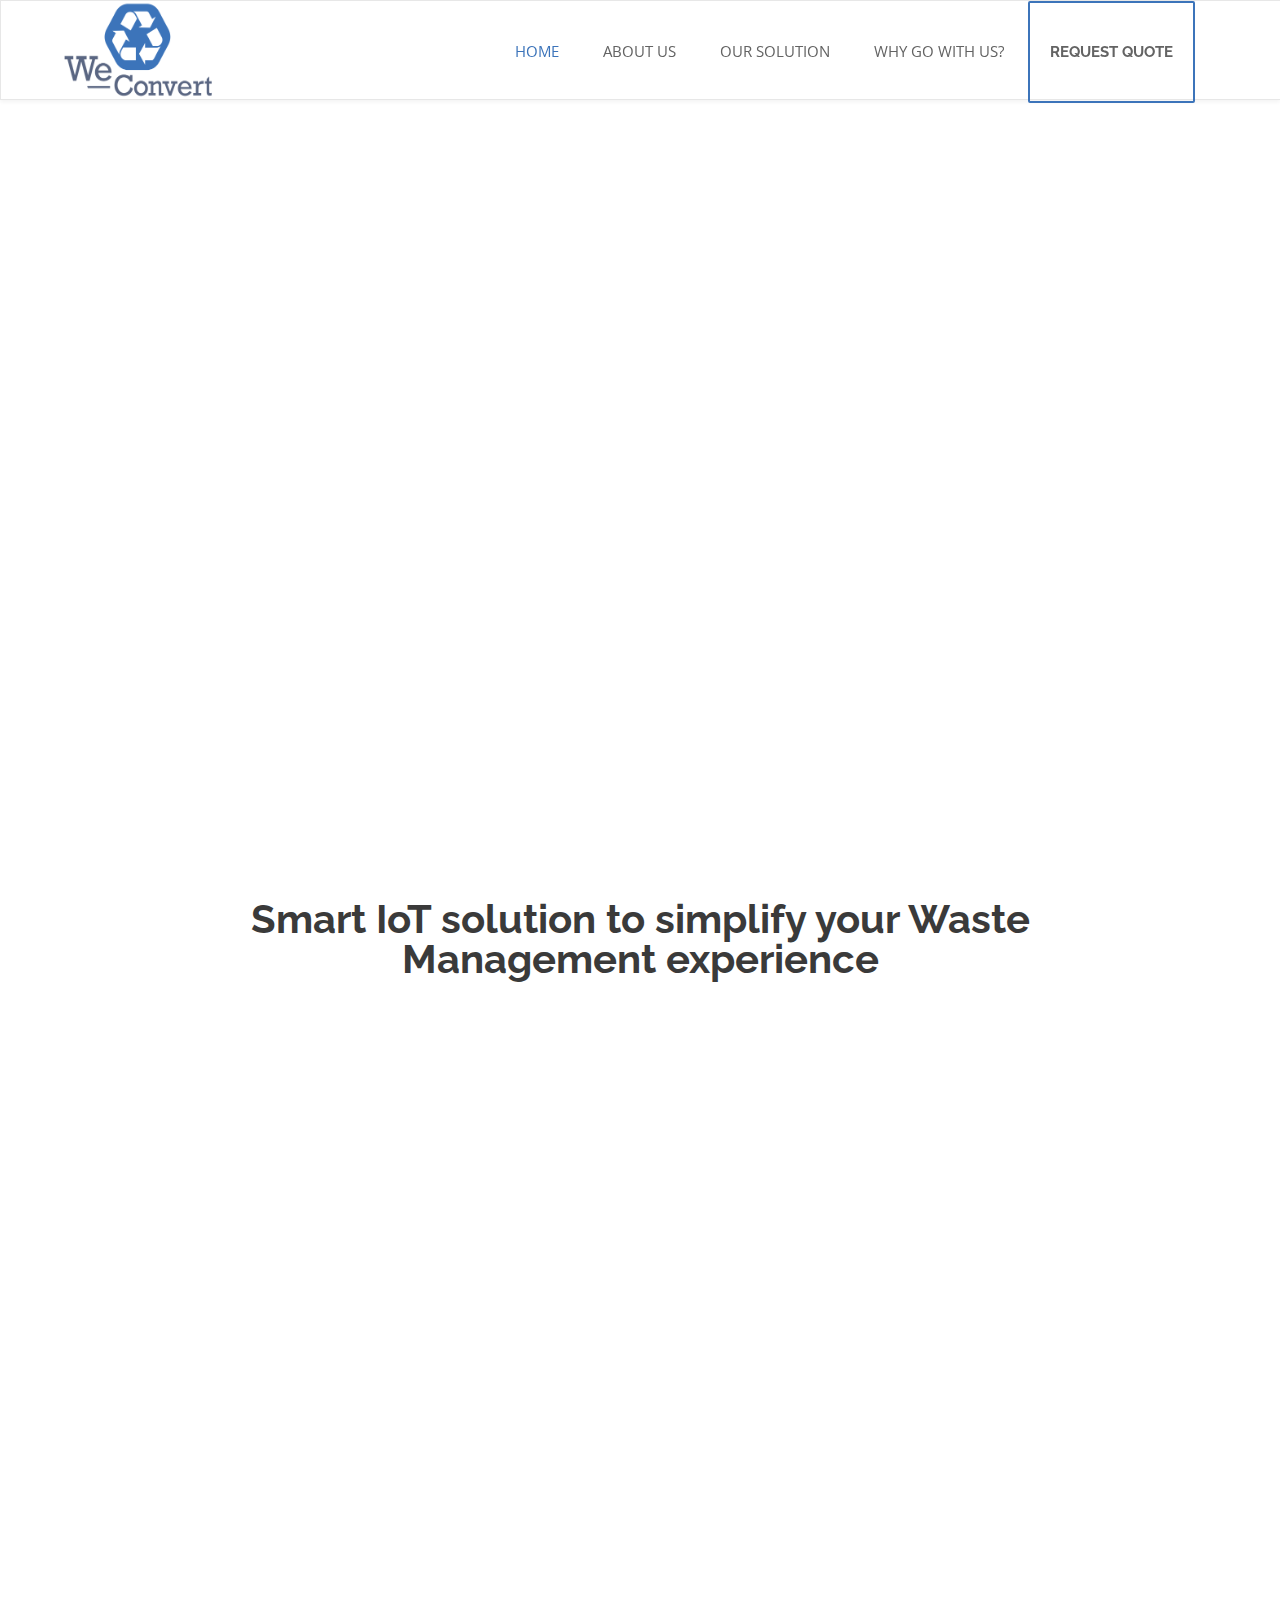
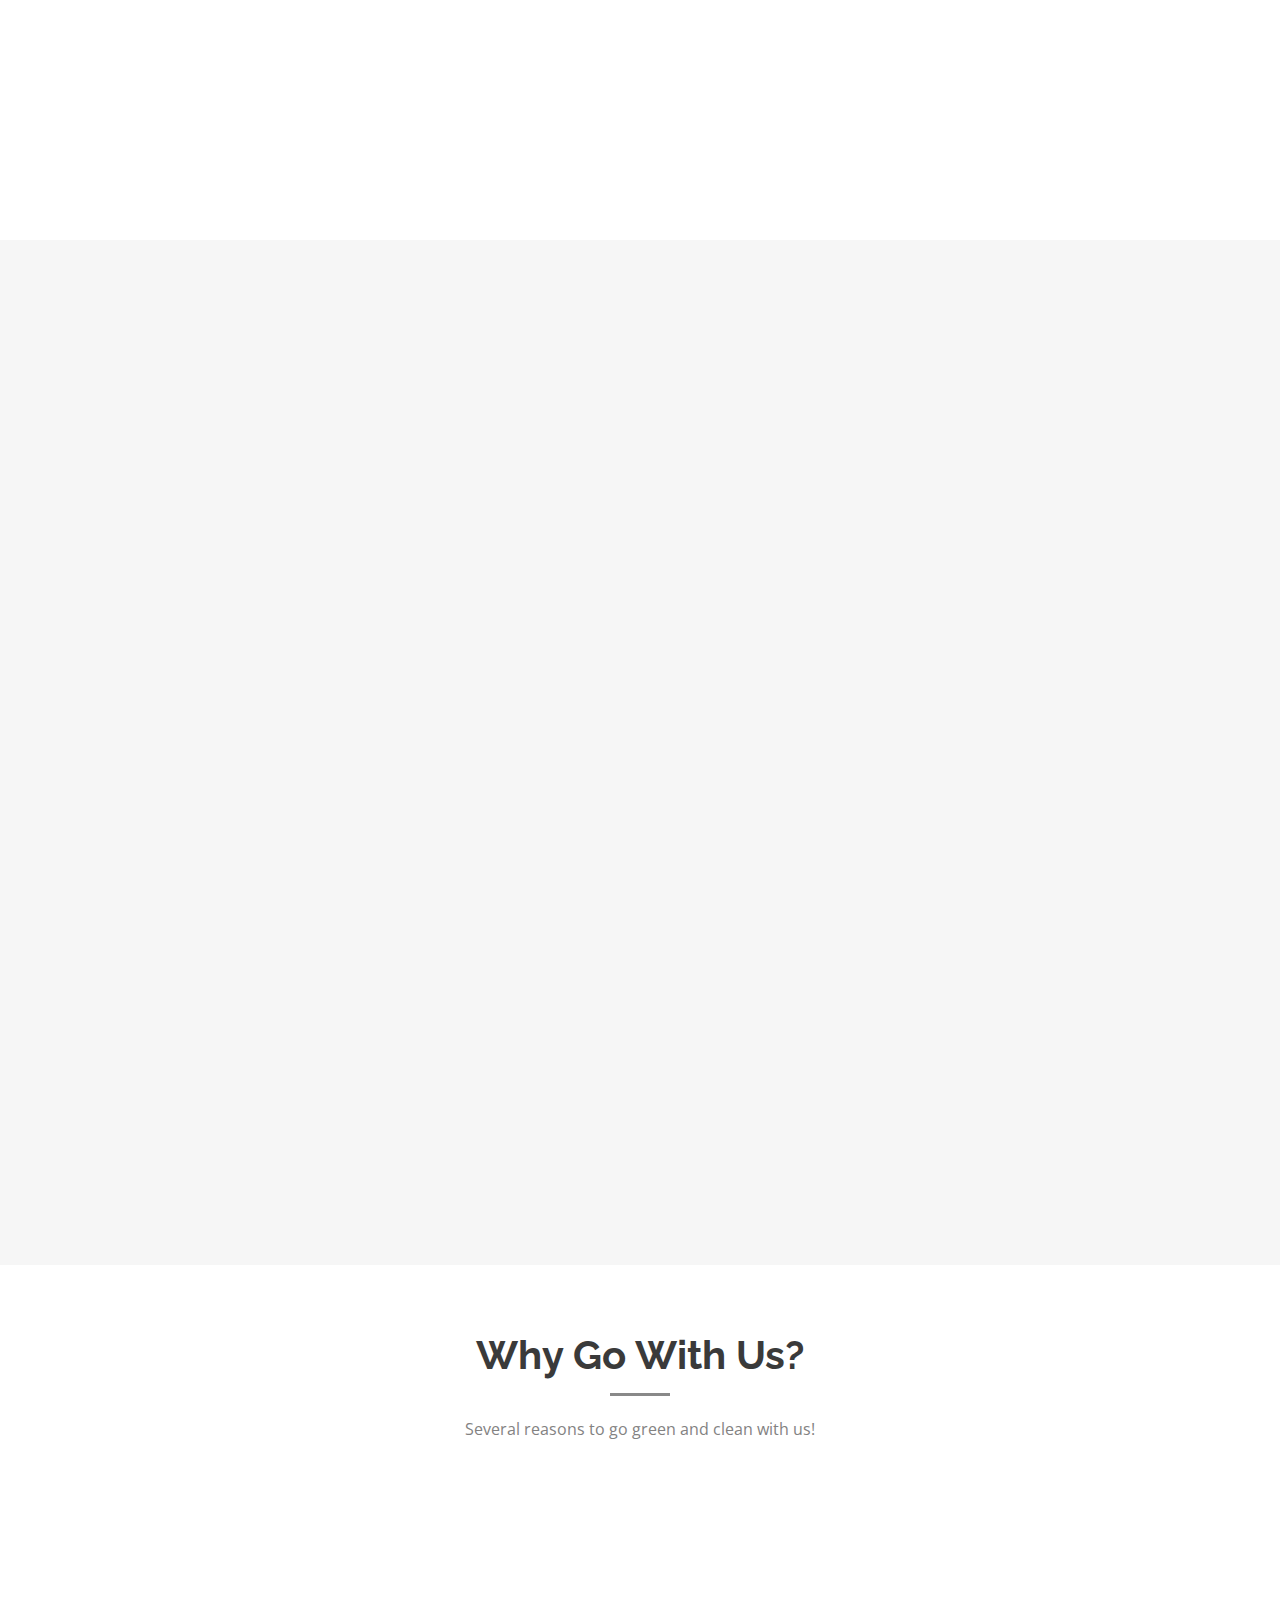
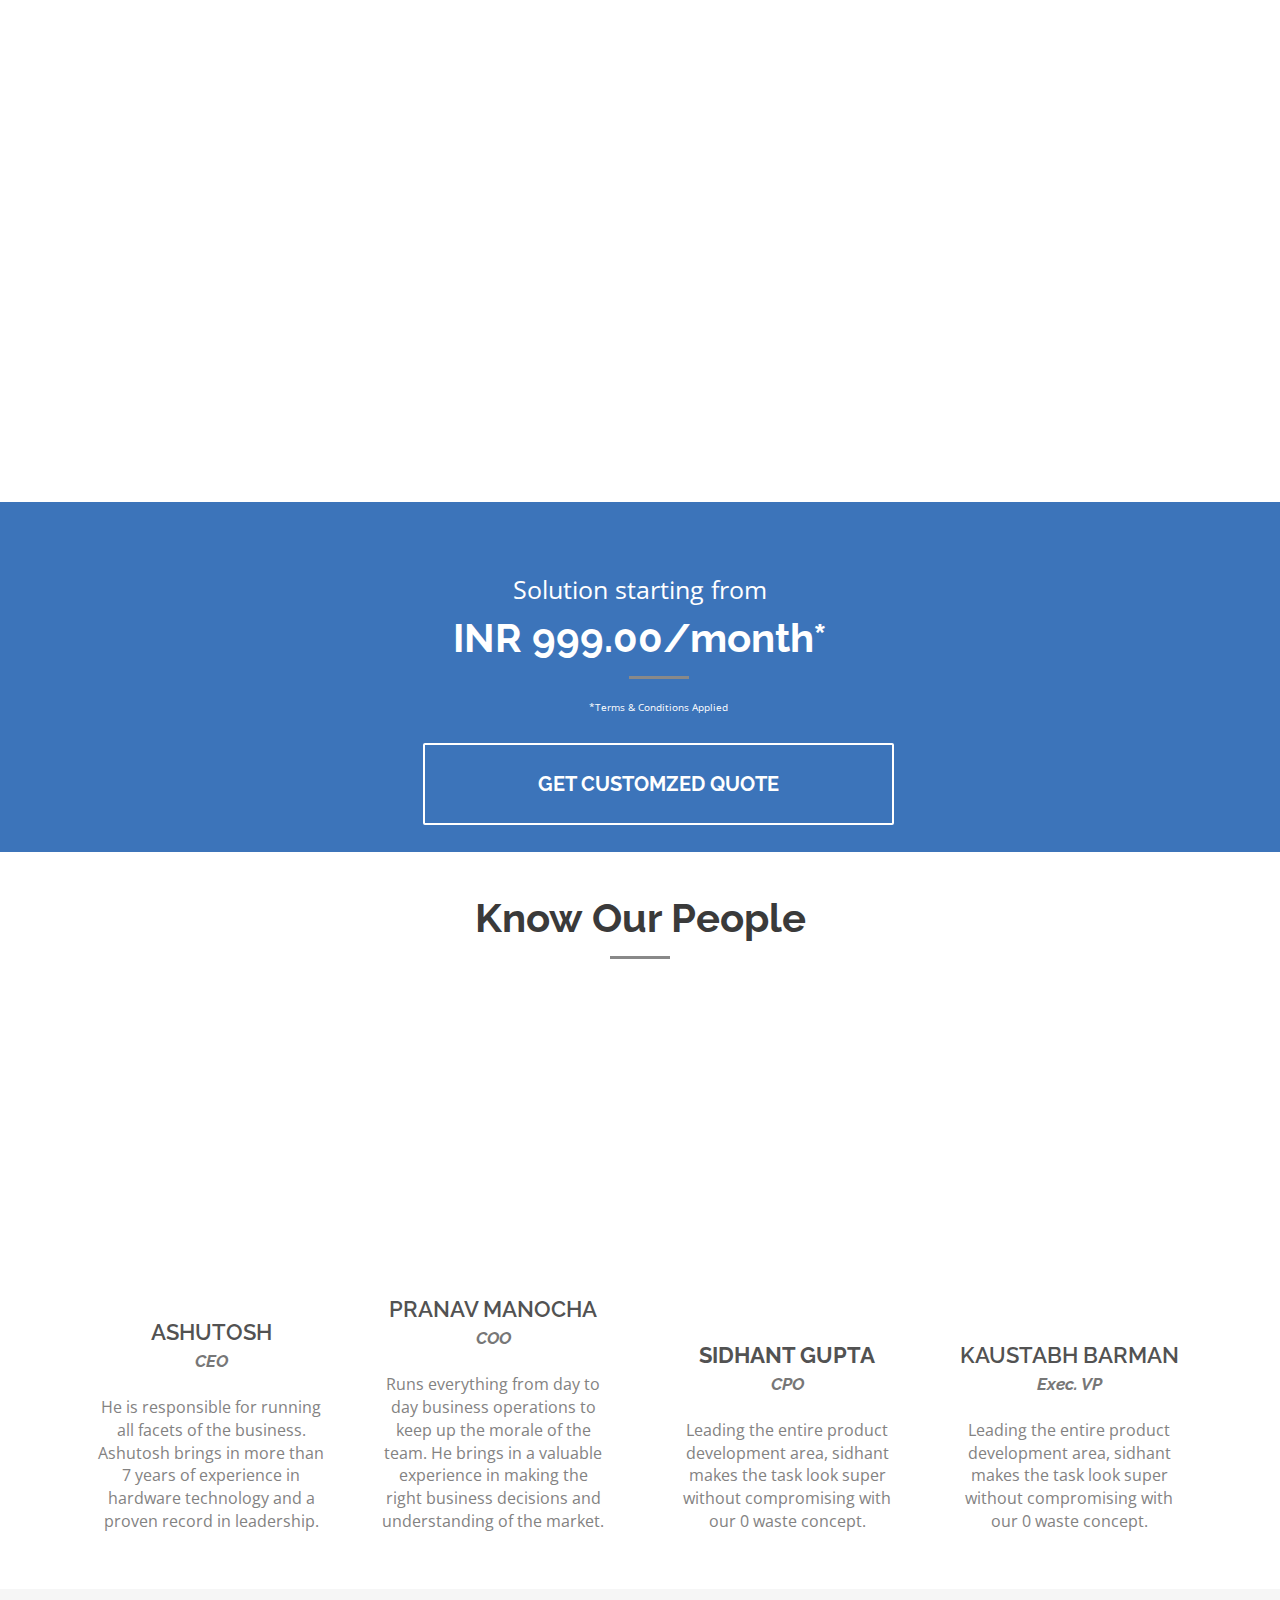
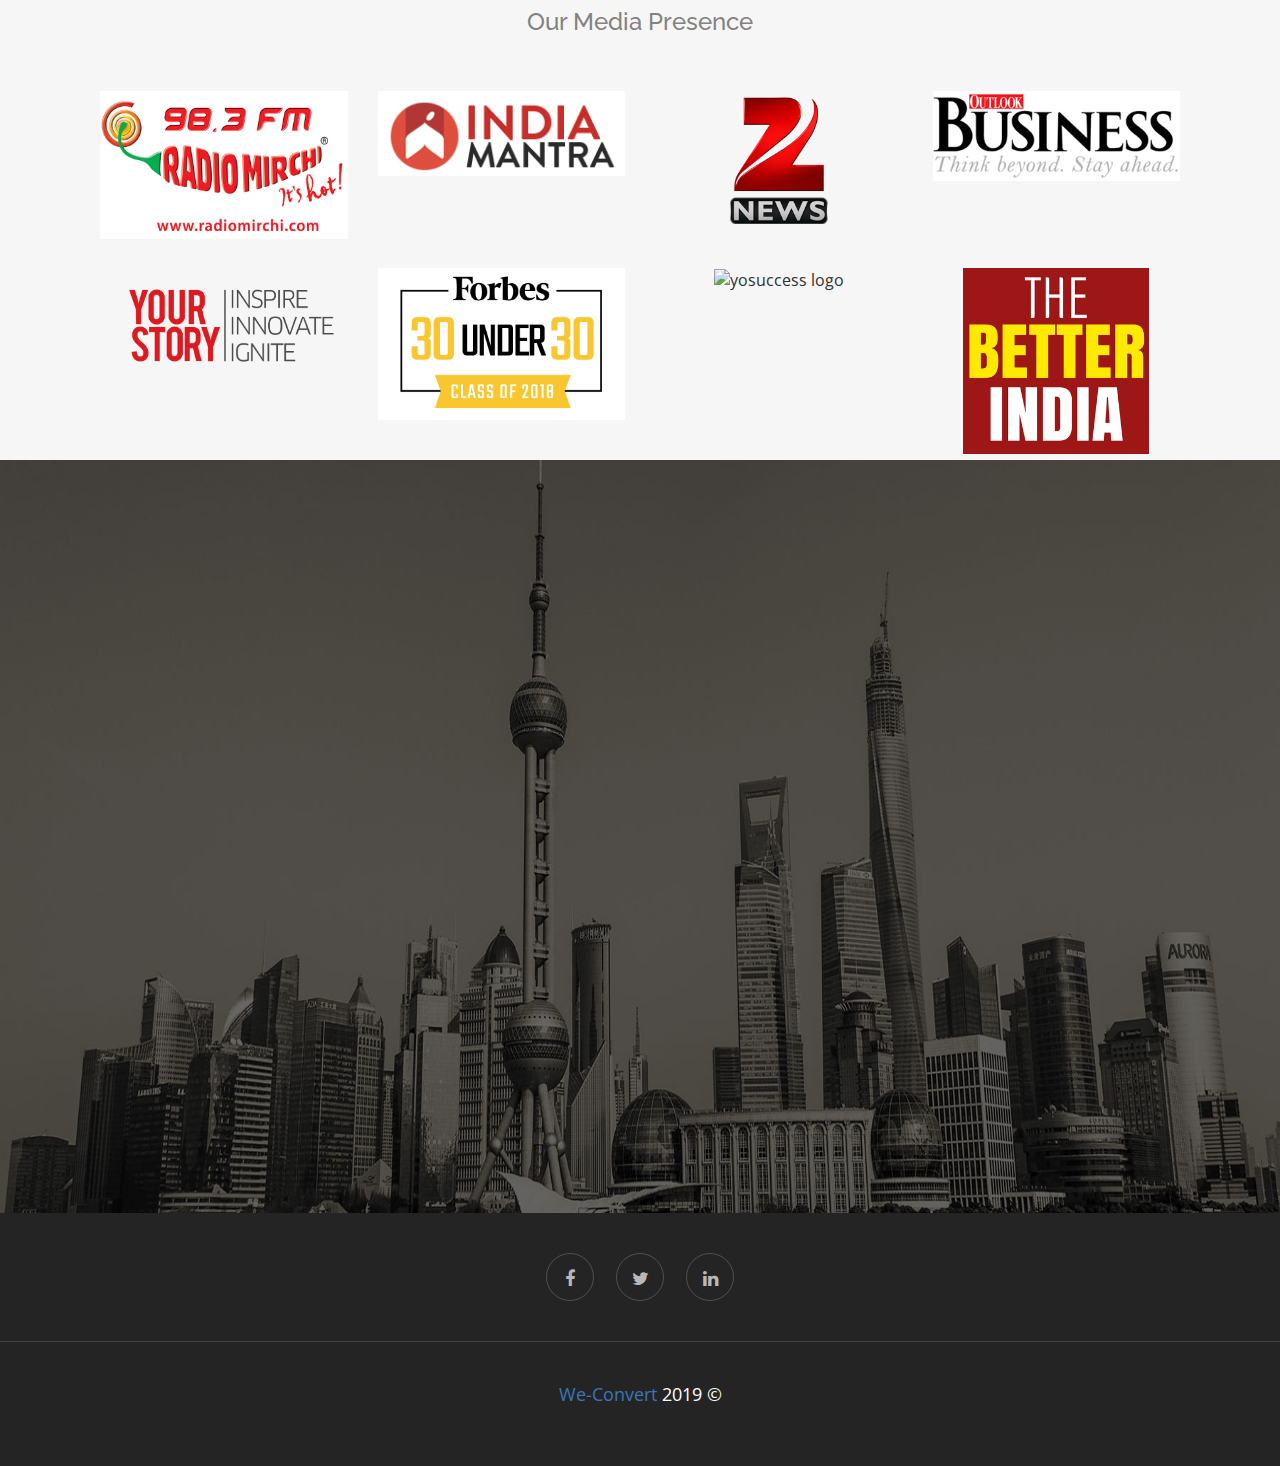
==== index.html @ be1a859d "first commit" ====
<!DOCTYPE html>
<html lang="en">
  <head>
    <meta charset="utf-8">
    <meta http-equiv="X-UA-Compatible" content="IE=edge">
    <meta name="viewport" content="width=device-width, initial-scale=1">
    <!-- The above 3 meta tags *must* come first in the head; any other head content must come *after* these tags -->
    <title>We-Convert</title>
    <!-- Favicon -->
    <link rel="shortcut icon" type="image/icon" href="assets/images/favicon.ico"/>
    <!-- Font Awesome -->
    <link href="assets/css/font-awesome.css" rel="stylesheet">
    <!-- Bootstrap -->
    <link href="assets/css/bootstrap.css" rel="stylesheet">
    <!-- Slick slider -->
    <link rel="stylesheet" type="text/css" href="assets/css/slick.css"/> 
    <!-- Fancybox slider -->
    <link rel="stylesheet" href="assets/css/jquery.fancybox.css" type="text/css" media="screen" /> 
    <!-- Animate css -->
    <link rel="stylesheet" type="text/css" href="assets/css/animate.css"/>  
     <!-- Theme color -->
    <link id="switcher" href="assets/css/theme-color/default.css" rel="stylesheet">

    <!-- Main Style -->

    <link href="assets/css/style.css" rel="stylesheet">
    <link href="assets/css/custom.css" rel="stylesheet">

    <!-- Fonts -->
    <!-- Open Sans for body font -->
    <link href='https://fonts.googleapis.com/css?family=Open+Sans' rel='stylesheet' type='text/css'>
    <!-- Raleway for Title -->
    <link href='https://fonts.googleapis.com/css?family=Raleway' rel='stylesheet' type='text/css'>
    <!-- Pacifico for 404 page   -->
    <link href='https://fonts.googleapis.com/css?family=Pacifico' rel='stylesheet' type='text/css'>
    <!-- HTML5 shim and Respond.js for IE8 support of HTML5 elements and media queries -->
    <!-- WARNING: Respond.js doesn't work if you view the page via file:// -->
    <!--[if lt IE 9]>
      <script src="https://oss.maxcdn.com/html5shiv/3.7.2/html5shiv.min.js"></script>
      <script src="https://oss.maxcdn.com/respond/1.4.2/respond.min.js"></script>
    <![endif]-->


<style type="text/css">
  #vidtop-content {
  top: 0;
  color: #fff;
}
.vid-info { position: absolute; top: 0; right: 0; width: 33%; background: rgba(0,0,0,0.3); color: #fff; padding: 1rem; font-family: Avenir, Helvetica, sans-serif; }
.vid-info h1 { font-size: 2rem; font-weight: 700; margin-top: 0; line-height: 1.2; }

@media (min-aspect-ratio: 16/9) {
  .video-foreground { height: 300%; top: -100%; }
}
@media (max-aspect-ratio: 16/9) {
  .video-foreground { width: 300%; left: -100%; }
}
@media all and (max-width: 600px) {
.vid-info { width: 50%; padding: .5rem; }
.vid-info h1 { margin-bottom: .2rem; }
}
@media all and (max-width: 500px) {
.vid-info .acronym { display: none; }
}


</style>
  </head>
  <body>

  <!-- Start menu section -->
  <section id="menu-area">
    <nav class="navbar navbar-default main-navbar" role="navigation">  
      <div class="container">
        <div class="navbar-header">
          <!-- FOR MOBILE VIEW COLLAPSED BUTTON -->
          <button type="button" class="navbar-toggle collapsed" data-toggle="collapse" data-target="#navbar" aria-expanded="false" aria-controls="navbar">
            <span class="sr-only">Toggle navigation</span>
            <span class="icon-bar"></span>
            <span class="icon-bar"></span>
            <span class="icon-bar"></span>
          </button>
          <!-- LOGO -->                                               
           <a class="navbar-brand logo" href="index-2.html"><img src="assets/images/logo.png" class="img-responsive" alt="logo"></a>                      
        </div>
        <div id="navbar" class="navbar-collapse collapse">
          <ul id="top-menu" class="nav navbar-nav main-nav menu-scroll">
            <li class="active"><a href="index-2.html">Home</a></li>
            <li><a href="#about">About Us</a></li> 
            <li><a href="#solution">Our Solution</a></li>  
            <li><a href="#team">Why go with us?</a></li>                    
            <!-- <li style="background-color: blue"><a href="#contact">Request Demo</a></li> -->
            <li><a class="knowmore-nav-btn" href="#contact">Request Quote</a></li>
          </ul>                         
        </div><!--/.nav-collapse -->
      
      </div>          
    </nav> 
  </section>
  <!-- End menu section -->

  <!-- BEGAIN PRELOADER -->
  <div id="preloader">
    <div class="loader">&nbsp;</div>
  </div>
  <!-- END PRELOADER -->

  <!-- SCROLL TOP BUTTON -->
    <a class="scrollToTop" href="#"><i class="fa fa-chevron-up"></i></a>
  <!-- END SCROLL TOP BUTTON -->

  <!-- Start header section -->  
  <header id="header">
  <div class="video-background">
    <div class="video-foreground">
      <!-- <iframe style="height: 720px; width: 100%;" src="https://www.youtube.com/embed/byMAa21q95g?controls=0&amp;showinfo=0&amp;rel=0&amp;autoplay=1&amp;loop=1&amp;playlist=byMAa21q95g" frameborder="0" allowfullscreen></iframe> -->
      <iframe style="height: 720px; width: 100%;" src="https://www.youtube.com/embed/byMAa21q95g?controls=0&amp;start=1&amp;autoplay=1&amp;loop=1" frameborder="0" allow="accelerometer; autoplay; loop; encrypted-media; gyroscope; picture-in-picture" allowfullscreen></iframe>
  </div>

<!-- <div id="vidtop-content">
  <div class="vid-info" style="width: 100%; height: 720px;">
    <div class="header-inner">
      <!-- Header image 
      <div class="header-overlay">
        <div class="header-content">
        <!-- Start header content slider
        <h2 class="header-slide">WE 
          <span>RECYCLE</span>
          <span>REWARD</span>
          <span>CONVERT</span>
          </h2>
        <!-- End header content slider  
        <!-- Header btn area
        <div class="header-btn-area">
          <a class="knowmore-btn" href="#about">KNOW MORE</a>
        </div>
      </div>
      </div>      
    </div>
  </div>
</div> -->

  <!-- End header section -->

  <!-- Start about section -->
  <section id="about">
    <div class="container">
      <div class="row">
        <div class="col-md-12">
          <!-- Start welcome area -->
          <div class="welcome-area">
            <div class="title-area">
              <!-- <h2 class="tittle"><span>We</span>-Convert</h2> -->
              <h2 class="tittle"> Smart IoT solution to simplify your Waste Management experience </h2>
              <!-- <span class="tittle-line"></span> -->
              <!-- <h2> Smart IoT solution to simplify your Waste Management experience </h2> -->
             
            </div>
            <div class="welcome-content">
              <ul class="wc-table">
                <li style="width: 104%;">
                  <div class="single-wc-content wow fadeInUp">
                    <span class="fa fa-lightbulb-o wc-icon"></span>
                    <h4 class="wc-tittle">Our Motto</h4>
                    <!-- <p>Reimagine what you can do with IoT</p> -->
                  </div>
                </li>
              </ul>
            </div>
          </div>
          <!-- End welcome area -->
        </div>
      </div>
      <div class="row">
        <div class="col-md-12">
          <div class="about-area">
            <div class="row">
<!--               <div class="col-md-5 col-sm-6 col-xs-12">
                <div class="about-left wow fadeInLeft">
                  <img src="assets/images/sc1.jpg" class="img-responsive" style="height: 97%;" alt="img">
                 
                </div>
              </div> -->
              <div class="col-md-12 col-sm-6 col-xs-12">
                <div class="about-right wow fadeInRight">
                  <div class="title-area">
                    <h2 class="tittle">About <span>We</span>-Convert</h2>
                    <ul class="wc-table">
                      <li style="width: 104%;">
                        <h3 class="wc-tittle"><b>Reimagine what you can do with IoT</b></h3>
                        <span class="tittle-line"></span>
                      </li>
                    </ul>
                   <p>We-Convert redefines the way you manage your waste today. Facts says more than 70% of the businesses and public councils doesn’t understand the waste their space generates.
To make the process easier, we bring to you SmartBins that makes use of advance sensor technology along with a sophisticated software, allowing you to understand your Waste even better and create Smart ecosystem.
</p> 

                    <p>Our SmartBins offers you the best out of Data analytics performance environment, enabling you to make data-driven decisions resulting in an optimized Waste collection and processing option, keeping you aware of your economical expenditures and improve workflows. </p>

                    <p>With its <b>proprietary</b> technology and a <b>unique</b> approach, we aim to cover every segment for effective and efficient waste disposal.</p>
   
                </div>
              </div>
            </div>
          </div>
        </div>
      </div>
    </div>
  </section> 
  <!-- End about section -->

  <!-- Start call to action -->
  <!-- <section id="call-to-action">
    <img src="assets/images/call-to-action-bg.png" alt="img">
    <div class="call-to-overlay">
      <div class="container">
        <div class="call-to-content wow fadeInUp">
        <div class="single-slide">
          <h3>"There's no such thing as 'Away' When we throw Anything away, it must go somewhere"</h3></div>
          <a href="#" class="tittle" data-text="Annie Leonard"><span>Annie Leonard</span></a>
        </div>
      </div>
    </div> 
  </section> -->
  <!-- End call to action -->


  <section id="solution">
  <div class="row">
              <div class="col-md-5 col-sm-6 col-xs-12">
                <div class="about-left wow fadeInLeft">
                  <img src="assets/images/capture.png" class="img-responsive" style="height: 97%;" alt="img">
                 
                </div>
              </div>
              <div class="col-md-7 col-sm-6 col-xs-12">
                <div class="about-right wow fadeInRight">
                  <div class="title-area">
                    <h2 class="tittle">WC <span>Sense</span></h2>
                   <p>Our hardware combines the use of highly stable and accurate sensors, based on ultrasonic sensing and ranging along with 3D topology techniques to detect and sense the levels, waste has been occupying. ‘Sense’ has been engineered to utilise less than 10% space of our SmartBins, yet the technical competencies stands at its best!
The sensors within the SmartBins Maps the bins content and collect the most accurate data and other key points.</p>
<p>The SmartBins are robust, adaptive and stays connected to all available networks and syncs the data to your dashboard. 
All done in real time!
</p>
   
                </div>
              </div>
            </div>
          </div><br><br>

  <div class="row">
              <div class="col-md-7 col-sm-6 col-xs-12">
                <div class="about-right wow fadeInRight">
                  <div class="title-area">
                    <h2 class="tittle">WC <span>Haptic</span></h2>
                   <p>Our software dashboard, known as WC’Haptic’ displays the real time data and other key points collected by the SmartBins, allowing you to make data-driven decisions.
Simply login to the console and gain useful insights.
</p>
<p>The tool generates statistics, report and variety of information that you need to understand how your organisation is performing.
</p>
<p>The system will continuously monitor how the bins are performing so that you can easily schedule defined pickups and even suggest you the most optimum container placement to avoid overflow.
</p>
   
                </div>
              </div>
            </div>
  <div class="col-md-5 col-sm-6 col-xs-12">
      <div class="about-left wow fadeInLeft">
        <img src="assets/images/graph.jpg" class="img-responsive" style="height: 97%;" alt="img">
      </div>
    </div>
</div>

  <!-- <div class="row">
<!--               <div class="col-md-5 col-sm-6 col-xs-12">
                <div class="about-left wow fadeInLeft">
                  <img src="assets/images/sc1.jpg" class="img-responsive" style="height: 97%;" alt="img">
                 
                </div>
              </div> 
              <div class="col-md-7 col-sm-6 col-xs-12">
                <div class="about-right wow fadeInRight">
                  <div class="title-area">
                    <h2 class="tittle">WC <span>Go</span></h2>
                   <p>Our to-be-launched application meant specifically to optimize the Waste collection routes and offer you a seamless and cost effective routing topology.
</p>
<p>WC’Go’ enables the fleets to visit only those zones that needs to be emptied immediately.
</p>
<p>That means even when your fleet is enroute to a specific location and a zone needs immediate attention, it will get added to the application and the routes will be optimized accordingly.
</p>
   
                </div>
              </div>
            </div>
          </div> -->
  </div>
</section>

  <!-- Start service section -->
  <section id="team">
    <div class="container">
      <div class="row">
        <div class="col-md-12">
          <div class="service-area">
            <div class="title-area">
              <h2 class="tittle">Why Go With Us?</h2>
              <span class="tittle-line"></span>
              <p>Several reasons to go green and clean with us!</p>
            </div>
            <!-- service content -->
            <div class="service-content">
              <ul class="service-table">
                <li class="col-md-4 col-sm-6">
                  <div class="single-service wow slideInUp">
                    <span class="fa fa-magic service-icon"></span>
                    <h4 class="service-title">Monitor your waste in real time!</h4>
                    <!-- <p>The built in segregation system in our machines will automatically separate different recyclables</p> -->
                  </div>
                </li>
                <li class="col-md-4 col-sm-6">
                  <div class="single-service wow slideInUp">
                    <span class="fa fa-sort-amount-asc service-icon"></span>
                    <h4 class="service-title">Improve your operations</h4>
                    <!-- <p>The machine takes only 10 seconds to complete the detection and dump process of your waste material</p> -->
                  </div>
                </li>
                <li class="col-md-4 col-sm-6">
                 <div class="single-service wow slideInUp">
                    <span class="fa fa-line-chart service-icon"></span>
                    <h4 class="service-title">Beneficial to the environment</h4>
                    <!-- <p>While segrating we also analyse the waste thrown in the bins to come up with interesting results, which can have endless applications </p> -->
                  </div>
                </li>
                 <li class="col-md-4 col-sm-6">
                  <div class="single-service wow slideInUp">
                    <span class="fa fa-sun-o service-icon"></span>
                    <h4 class="service-title">Get Insights and understand the waste you manage</h4>
                    <!-- <p>We provide you with solar power options as well that will help you make the machines self powered</p> -->
                  </div>
                </li>


                <li class="col-md-4 col-sm-6">
                  <div class="single-service wow slideInUp">
                    <span class="fa fa-television service-icon"></span>
                    <h4 class="service-title">Allows you to take decisions that are data driven</h4>
                    <!-- <p>                 Advertise your brand with us to catch maximum eyeballs for your service or product                                                </p> -->
                  </div>
                </li>

                 <li class="col-md-4 col-sm-6">
                  <div class="single-service wow slideInUp">
                    <span class="fa fa-thumbs-o-up service-icon"></span>
                    <h4 class="service-title">Save your resources and reduce your costs</h4>
                    <!-- <p> The machine accepts all the PET bottles, beverage cans and glass containers. But we promise you that we’ll make our machines more adaptable so that you can make more use of it</p> -->
                  </div>
                </li>

                <!-- <li class="col-md-3 col-sm-6">
                  <div class="single-service wow slideInUp">
                    <span class="fa fa-recycle service-icon"></span>
                    <h4 class="service-title">Recycling done right</h4>
                    <p>Partnered with industries’ best recycling plants, we ensure that the complete process gets tapped correctly and recycling gets done with no gap in the loop</p>
                  </div>
                </li>
                <li class="col-md-3 col-sm-6">
                  <div class="single-service wow slideInUp">
                    <span class="fa fa-leaf service-icon"></span>
                    <h4 class="service-title">Environmental information</h4>
                    <p>Our machines help you realize how much have you contributed to our environment by computing the carbon footprints reduced by you.</p>
                  </div>
                </li> -->
              </ul>
            </div>
          </div>
        </div>
      </div>
    </div>
  </section>
  <!-- End service section -->

  <section id="pricing-table" style="height: 350px;">
    <div class="row">
<!--               <div class="col-md-5 col-sm-6 col-xs-12">
                <div class="about-left wow fadeInLeft">
                  <img src="assets/images/sc1.jpg" class="img-responsive" style="height: 97%;" alt="img">
                 
                </div>
              </div> -->
              <div class="col-md-12 col-sm-6 col-xs-12">
                <div class="team-area">
                  <div class="title-area">
                    <p style="color: white; font-size: 25px">Solution starting from</p><h2 class="pricing-tittle-price">INR 999.00/month*</h2> 
                    <ul class="wc-table">
                      <li style="width: 104%;">
                        <!-- <h3 class="wc-tittle"><b>Solution starting from INR 999.00/month*</b></h3> -->
                        <span class="tittle-line"></span>
                        <p style="color: white; font-size: 10px">*Terms & Conditions Applied</p>
                        <div class="header-btn-area">
                          <a class="knowmore-btn" href="#contact">Get Customzed Quote</a>
                        </div>
                      </li>
                    </ul>
                </div>
              </div>
            </div>
          </div>
  </section>

  <!-- Start Team action -->
  <section>
    <div class="container">
      <div class="row">
        <div class="col-md-12">
          <div class="team-area"><br><br>
            <div class="title-area">
              <h2 class="tittle">Know Our People</h2>
              <span class="tittle-line"></span>
            </div>
            <!-- Start team content -->

                          <div class="team-content">
              <ul class="team-grid">
                <li>
                  <div class="team-item team-img-1 wow fadeInUp">
                    <div class="team-info">
                      
                      <a href="https://www.linkedin.com/in/ashutosh-srivastava-21a684bb"><span class="fa fa-linkedin"></span></a>
      
                    </div>
                  </div>
                  <div class="team-address">
                    <p>Ashutosh </p>
                    <span><b>CEO</b></span>
                  </div>
                  &nbsp;
<p>He is responsible for running all facets of the business. Ashutosh brings in more than 7 years of experience in hardware technology and a proven record in leadership.</p>
                </li>
                <li>
                  <div class="team-item team-img-2 wow fadeInUp">
                    <div class="team-info">
                      
                      <a href="https://www.linkedin.com/in/parth-dave-519066b4"><span class="fa fa-linkedin"></span></a>
            
                    </div>
                  </div>
                  <div class="team-address">
                    <p>Pranav Manocha</p>
                    <span><b>COO</b></span>   

                  </div>
                                    &nbsp;
<p>Runs everything from day to day business operations to keep up the morale of the team. He brings in a valuable experience in making the right business decisions and understanding of the market.</p>
                </li>&nbsp;&nbsp;&nbsp;
                <li>

                  <div class="team-item team-img-3 wow fadeInUp">
                    <div class="team-info">
                      
                      <a href="https://www.linkedin.com/in/ashish18/"><span class="fa fa-linkedin"></span></a>
    
                    </div>
                  </div>
                  <div class="team-address">
                    <p><b>Sidhant Gupta</b></p>
                    <span><b>CPO</b></span>
                  </div>

                                    &nbsp;
<p>Leading the entire product development area, sidhant makes the task look super without compromising with our 0 waste concept. </p>
                </li>
                  <li>

                  <div class="team-item team-img-4 wow fadeInUp">
                    <div class="team-info">
                      <a href="https://www.linkedin.com/in/pranav-manocha-8751ab50"><span class="fa fa-linkedin"></span></a>

                    </div>
                  </div>
                  <div class="team-address">
                    <p>Kaustabh Barman</p>
                    <span><b>Exec. VP</b></span>
                  </div>
                  &nbsp;
                  <p>Leading the entire product development area, sidhant makes the task look super without compromising with our 0 waste concept.</p>
                </li>

              </ul>
            </div>
            <!-- End team content -->

              

          </div>
        </div>
      </div>
    </div>
  </section>
  <!-- Start Team action -->

  <section id="media" style="background-color: #f6f6f6;">
    <div class="container">
      <div class="row">
        <div class="col-md-12">
          <div class="client-area">
          <h3>Our Media Presence</sup></h3>
        
          <div class="col-md-12">

          <br><br>

            <ul class="service-table">

            <li class="col-md-3 col-sm-6"><a href="http://www.radiomirchi.com/mumbai/whats-hot/audio/listen/22-yr-olds-create-a-vending-machine-that-takes-in-garbage-to-give-out-a-pleasant-surprise/32209"><img class="img-responsive" src="assets/images/radio.jpg" alt="client logo"></a></li>
            <li class="col-md-3 col-sm-6"><a href="https://www.indiamantra.com/convert-waste-material-into-usable-rewards/" ><img class="img-responsive" src="assets/images/mantra.png" alt="client logo"></a></li>
            <li class="col-md-3 col-sm-6"><a href="https://www.youtube.com/watch?v=Z1yqhVcvCi8" ><img class="img-responsive" src="assets/images/ZEENews.png" alt="client logo"></a></li>
              
              
              <li class="col-md-3 col-sm-6"><a href="http://www.outlookbusiness.com/enterprise/big-idea/best-out-of-waste-2970"><img class="img-responsive" src="assets/images/bus.png" alt="client logo"></a></li>  
               
                   
              <!--   <li><a href="https://www.facebook.com/thebetterindia/videos/vb.320413289593/10154333990169594/?type=2&theater&notif_t=comment_mention&notif_id=1467971915464080" ><img class="img-responsive" src="assets/images/bti.jpg" alt="client logo" style="margin:5px;margin-left: 120px;"></a></li>  
             <li><a href="http://www.yosuccess.com/interviews/ashutosh-srivastava-weconvert/"><img src="http://www.yosuccess.com/wp-content/themes/yosuccess/images/logo.png" alt="logo.png"></a></li> -->


            </ul>
            <br><br>
            <ul class="service-table">
              <li class="col-md-3 col-sm-6"><a href="http://yourstory.com/2016/07/we-convert/"><img class="img-responsive" src="assets/images/yourstory.png" alt="client logo" ></a></li>
              <li class="col-md-3 col-sm-6"><a href="https://www.forbes.com/profile/we-convert/#61a719d82486"><img class="img-responsive" src="assets/images/forbes.png" alt="forbes logo"></a></li>
              <li class="col-md-3 col-sm-6"><a href="https://www.yosuccess.com/interviews/ashutosh-srivastava-weconvert/"><img src="https://www.yosuccess.com/wp-content/themes/yosuccess/images/logo.png" alt="yosuccess logo"></a></li>
              <li class="col-md-3 col-sm-6"><a href="https://www.facebook.com/thebetterindia/videos/10154333990169594/"><img src="assets/images/betterIndia.png" alt="better logo" style="max-width: 75%;"></a></li>
            </ul>
            <br>
            </div>
          </div>
        </div>
      </div>
    </div>
  </section>

    <!-- Start Contact section--> 

            <section id="contact">
    <div class="container">
      <div class="row">
        <div class="col-md-4 col-sm-6 col-xs-12">
          <div class="contact-left wow fadeInLeft">
            <h2>Contact us</h2>
            <address class="single-address">
              <h4>Contact Address</h4>
              <p>91SpringBoard, C2, Sec-1, Noida, UP-201301</p>
            </address>

             <address class="single-address">
              <h4>Phone</h4>
              <p>Phone Number: (+91) 991 033 5395</p>
                          </address>
             <address class="single-address">
              <h4>E-Mail</h4>
              <p>info@weconvert.org</p>
            </address>
          </div>
        </div>
        <div class="col-md-8 col-sm-6 col-xs-12">
          <div class="contact-right wow fadeInRight">
            <h2>Send a message</h2>
            <p style="color: #fafafa;">We are happy to hear about you or just want to say hello? Please fill out this form and someone from the team shall get back to you within 2 working days.</p>
            <!-- <form action="#" class="contact-form">
              <div class="form-group">                
                <input type="text" class="form-control" placeholder="Name">
              </div>
              <div class="form-group">                
                <input type="Number" class="form-control" placeholder="Enter Phone Number">
              </div>       
               <div class="form-group">                
                <input type="email" class="form-control" placeholder="Enter Email">
              </div>           
              <div class="form-group">
                <textarea class="form-control" rows="2"></textarea>
              </div>
              <button type="submit" data-text="SUBMIT" class="button button-default"><span>SUBMIT</span></button>
            </form> -->
            <iframe src="https://docs.google.com/forms/d/e/1FAIpQLSeRdw9KZiMTT3h0PYWr0bpey73Y2O2obG32tVsTcy4vgQxSrQ/viewform?embedded=true" width="640" height="400" frameborder="0" marginheight="0" marginwidth="0">Loading...</iframe>
          </div>
        </div>
      </div>
    </div>
  </section>
  <!-- End Contact section -->


    <!-- <!-- Start Pricing Table section
  <section id="pricing-table">
    <div class="container">
      <div class="row">
        <div class="col-md-12">
          <div class="pricing-table-area">
            <div class="title-area">
              <h2 class="tittle">What we do?</h2>
              <span class="tittle-line"></span>
              <p>We have chosen a simple approach to #Smart Waste collection and segregation process. We call it, the 3R’s</p>
            </div>
            <!-- service content 
            <div class="pricing-table-content">
                <ul class="price-table" style=" margin-left: 13%;">
                  <li class="wow slideInUp">
                    <div class="single-price">
                      <h4 class="price-header">Register</span></h4>
                      <span class="price-amount"><span class="fa fa-user-plus wc-icon"></span></span>
                      <p>With your 10 digit Mobile Number</p>
                    </div>
                  </li>
                  <li class="wow slideInUp">
                    <div class="single-price standard-price">
                      <h4 class="price-header">Recycle</h4>
                      <span class="price-amount"><span class="fa fa-recycle wc-icon"></span></span>
                      <p>by Disposing your 
                      Waste</p>

                    </div>
                  </li>
                  <li class="wow slideInUp">
                    <div class="single-price">
                      <h4 class="price-header">Reward</h4>
                      <span class="price-amount"><span class="fa fa-star wc-icon"></span></span>
                      <p>Get Credit points instantly on your smartphone</p>

                    </div>
                  </li>
               </ul>     
            </div>
          </div>
        </div>
      </div>
    </div>
  </section>
  <!-- End Pricing Table section 
    <!-- End Testimonial section 



  <section id="rewards">
    <div class="container">
      <div class="row">
        <div class="col-md-12">
          <div class="client-area">
          <h3>Choose your Rewards from <sup style="font-size: 50%;">Powered by <b>FAVCY</b></sup></h3>
          <div class="col-md-1"></div>
          <div class="col-md-10">

          <br><br>

            <ul class="client-table">
            <li><img class="img-responsive" src="assets/images/flipkart.jpg"></li>
                        <li><img class="img-responsive" src="assets/images/dominos.gif"></li>
            <li><img class="img-responsive" src="assets/images/sub.png" style="max-width: 170%;margin-top: 15px;margin-right: 20px;"></li>
            <li><img class="img-responsive" src="assets/images/amazon.png" style="margin-left: 20px;"></li>

              <li><img class="img-responsive" src="assets/images/barista.gif" alt="client logo" style="max-width: 125%"></li>
              <li><img class="img-responsive" src="assets/images/ccd.png" alt="client logo"></li>
              <li><img class="img-responsive" src="assets/images/Mcdonalds.png" alt="client logo"></li>
              <li><img class="img-responsive" src="assets/images/bk.png" alt="client logo"></li>  
               <li><img class="img-responsive" src="assets/images/Pizza_Hut.png" alt="client logo"></li>              
            </ul>
            <br><br>
            </div>
          </div>
        </div>
      </div>
    </div>
  </section>
  <!-- Start Contact section

    <!-- Start counter section 
  <section id="counter">
    <img src="assets/images/counter-bg.jpg" alt="img">
    <div class="counter-overlay">
      <div class="container">
        <div class="row">
          <div class="col-md-12">
            <!-- Start counter area
            <div class="counter-area">
              <div class="col-md-3 col-sm-6 col-xs-6">
                <div class="single-counter">
                    <span class="fa fa-users"></span>

                  <div class="counter-count">
                    <span class="counter">150000</span>
                    <p>User Generated</p>
                  </div>

                </div>
              </div>
              <div class="col-md-3 col-sm-6 col-xs-6">
                <div class="single-counter">
                  <span class="fa fa-recycle"></span>
                  <div class="counter-count">
                    <span class="counter">3000</span>
                    <p>Kgs of waste</p>
                    <p>Recycled</p>
                  </div>
                </div>
              </div>
              <div class="col-md-3 col-sm-6 col-xs-6">
                <div class="single-counter">
                  <span class="fa fa-money"></span>
                  <div class="counter-count">
                    <span class="counter">70000</span>
                    <p>Successful </p>
                    <p>Redemptions</p>
                  </div>
                </div>
              </div>
              <div class="col-md-3 col-sm-6 col-xs-6">
                <div class="single-counter">
                  <span class="fa fa-clock-o"></span>
                  <div class="counter-count">
                    <span class="counter">100000</span>
                    <p>Hours Machine</p>
                    <p>Operations</p>
                  </div>
                </div>
              </div>    
            </div>
          </div>
        </div>
      </div>
    </div> 
  </section>
  <!-- End counter section 

   <!-- Start Portfolio section
  <section id="portfolio">
    <div class="container">
      <div class="row">
        <div class="col-md-12">
          <div class="portfolio-area">
            <div class="title-area">
              <h2 class="tittle">Our Recent Work</h2>
              <span class="tittle-line"></span>
              
            </div>
            <!-- Portfolio content
            <div class="portfolio-content">
                <!-- portfolio menu 
               <div class="portfolio-menu">
                 <ul>
                   <li class="filter" data-filter="all">All</li>
                   <li class="filter" data-filter=".branding">Faridabad</li>
                   <li class="filter" data-filter=".design">IIIT Delhi</li>
                   <li class="filter" data-filter=".development">SGGSCC</li>
                   <li class="filter" data-filter=".photography">IRCTC</li>
                 </ul>
               </div>
               <!-- Portfolio container 
               <div id="mixit-container" class="portfolio-container">
                 <div class="single-portfolio mix branding">
                   <div class="single-item">
                     <img src="assets/images/FBD1.jpg" alt="img">
                     <div class="single-item-content">

                        <div class="portfolio-title">
                          <h4>Faridabad</h4>
                          <span>Sector - 15</span>
                        </div>
                     </div>
                   </div>
                 </div>
                 <div class="single-portfolio mix design">
                   <div class="single-item">
                     <img class="img-responsive" src="assets/images/iiitd.jpg" alt="img">
                     <div class="single-item-content">

                        <div class="portfolio-title">
                          <h4>IIIT</h4>
                          <span>Delhi</span>
                        </div>
                     </div>
                   </div>
                 </div>

                                  <div class="single-portfolio mix design">
                   <div class="single-item">
                     <img src="assets/images/iiitd3.jpg" alt="img">
                     <div class="single-item-content">

                        <div class="portfolio-title">
                          <h4>IIIT</h4>
                          <span>Delhi</span>
                        </div>
                     </div>
                   </div>
                 </div>

                                  <div class="single-portfolio mix design">
                   <div class="single-item">
                     <img src="assets/images/iiitd2.jpg" alt="img">
                     <div class="single-item-content">

                        <div class="portfolio-title">
                          <h4>IIIT</h4>
                          <span>Delhi</span>
                        </div>
                     </div>
                   </div>
                 </div>




                 <div class="single-portfolio mix development">
                   <div class="single-item">
                     <img src="assets/images/sc1.jpg" alt="img">
                     <div class="single-item-content">

                        <div class="portfolio-title">
                          <h4>SGGSCC</h4>
                        </div>
                     </div>
                   </div>
                 </div>

                                  <div class="single-portfolio mix development">
                   <div class="single-item">
                     <img src="assets/images/sc2.jpg" alt="img">
                     <div class="single-item-content">

                        <div class="portfolio-title">
                          <h4>SGGSCC</h4>
                          
                        </div>
                     </div>
                   </div>
                 </div>

                                  <div class="single-portfolio mix development">
                   <div class="single-item">
                     <img src="assets/images/sc3.jpg" alt="img">
                     <div class="single-item-content">

                        <div class="portfolio-title">
                        <h4>SGGSCC</h4>
                        </div>
                     </div>
                   </div>
                 </div>

                                  <div class="single-portfolio mix development">
                   <div class="single-item">
                     <img src="assets/images/sc4.jpg" alt="img">
                     <div class="single-item-content">

                        <div class="portfolio-title">
                      <h4>SGGSCC</h4>
                        </div>
                     </div>
                   </div>
                 </div>
                 <div class="single-portfolio mix photography">
                   <div class="single-item">
                     <img src="assets/images/ir.jpg" alt="img">
                     <div class="single-item-content">
            
                        <div class="portfolio-title">
                        <h4>IRCTC</h4>
                        </div>
                     </div>
                   </div>
                 </div>
                 <div class="single-portfolio mix photography">
                   <div class="single-item">
                     <img src="assets/images/ir2.jpg" alt="img">
                     <div class="single-item-content">
               
                        <div class="portfolio-title">
                      <h4>IRCTC</h4>
                        </div>
                     </div>
                   </div>
                 </div>
                 <div class="single-portfolio mix photography">
                   <div class="single-item">
                     <img src="assets/images/ir3.jpg" alt="img">
                     <div class="single-item-content">
              
                        <div class="portfolio-title">
                     <h4>IRCTC</h4>
                        </div>
                     </div>
                   </div>
                 </div>
                 <div class="single-portfolio mix photography">
                   <div class="single-item">
                     <img src="assets/images/ir4.jpg" alt="img">
        
                        <div class="portfolio-title">
                          <h4>IRCTC</h4>
                          
                        </div>
                     </div>
                   </div>
                 </div>

               </div>      
            </div>
          </div>
        </div>
      </div>
    </div>
  </section>
  <!-- End Portfolio section
  <!-- <section id="media" >
    <div class="container">
      <div class="row">
        <div class="col-md-12">
          <div class="client-area">
          <h3>Our Media Presence</sup></h3>
        
          <div class="col-md-12">

          <br><br>

            <ul class="client-table">

            <li><a href="http://www.radiomirchi.com/mumbai/whats-hot/audio/listen/22-yr-olds-create-a-vending-machine-that-takes-in-garbage-to-give-out-a-pleasant-surprise/32209"><img class="img-responsive" src="assets/images/radio.jpg" alt="client logo" style="max-width: 200%"></a></li>
            <li><a href="https://www.indiamantra.com/convert-waste-material-into-usable-rewards/" ><img class="img-responsive" src="assets/images/mantra.png" alt="client logo" style="max-width: 180%;margin-left: 40px;margin-top: 15px"></a></li>
            <li><a href="https://www.youtube.com/watch?v=Z1yqhVcvCi8" ><img class="img-responsive" src="assets/images/ZEENews.png" alt="client logo" style="max-width: 200%"></a></li>
              
              
              <li><a href="http://www.outlookbusiness.com/enterprise/big-idea/best-out-of-waste-2970"><img class="img-responsive" src="assets/images/bus.png" alt="client logo" style="max-width: 200%;margin:20px;"></a></li>  
               <li><a href="http://yourstory.com/2016/07/we-convert/"><img class="img-responsive" src="assets/images/yourstory.png" alt="client logo" style="max-width: 250%;margin-left: 50px;"></a></li>     
              <!--   <li><a href="https://www.facebook.com/thebetterindia/videos/vb.320413289593/10154333990169594/?type=2&theater&notif_t=comment_mention&notif_id=1467971915464080" ><img class="img-responsive" src="assets/images/bti.jpg" alt="client logo" style="margin:5px;margin-left: 120px;"></a></li>  
             <li><a href="http://www.yosuccess.com/interviews/ashutosh-srivastava-weconvert/"><img src="http://www.yosuccess.com/wp-content/themes/yosuccess/images/logo.png" alt="logo.png"></a></li> 


            </ul>
            <br><br>
            </div>
          </div>
        </div>
      </div>
    </div>
  </section> 
  <!-- Start Contact section 


  <!-- Start Testimonial section
  <section id="testimonial">
    <img src="assets/images/testimonial-bg.jpg" alt="img">
    <div class="counter-overlay">
      <div class="container">
        <div class="row">
          <div class="col-md-12">
            <!-- Start Testimonial area 
            <div class="testimonial-area">
              <div class="title-area">
                <h2 class="tittle">What people say about us</h2>
                <span class="tittle-line"></span>              
              </div>
              <div class="testimonial-conten">
                <!-- Start testimonial slider 
                <div class="testimonial-slider">
                  <!-- single slide 
                  <div class="single-slide">
                    <p>When I heard this concept, at first I was amazed about its feasibility and if it’s really possible to convert waste into MONEY!!</p><br>
                    <div class="single-testimonial">
                      <p>Akriti sharma</p>
                      <span>Final year student at DU</span>
                    </div>
                  </div>
                  <!-- single slide 
                  <div class="single-slide">
                    <p>I was amazed at the fact of rewards. Eager to be your first user.</p><br>
                    <div class="single-testimonial">
                      <p>Rohan Gupta</p>
                      <span>Technical head at technoplast</span>
                    </div>
                  </div>

                    <div class="single-slide">
                    <p>I saw the first model and it was really working nice. Great concept, Great team.</p><br>
                    <div class="single-testimonial">
                      <p>Nitin Ghosh</p>
                      <span>Student at IIT-D</span>
                    </div>
                    </div>

                    <div class="single-slide">
                    <p>I usually buy Bisleri and other liquid stuff frequently. Once the bottle gets empty, it becomes really difficult to keep it in bag. Now the solution is here, and its great.</p><br>
                    <div class="single-testimonial">
                      <p>Priyanka Chugh</p>
                      <span>Metro commuter</span>
                    </div>
                    </div>

                    <div class="single-slide">
                    <p>Being a waste cautious guy, I always wondered how we can have technology to solve the waste management issues. You guys have done it, ALL THE BEST.</p><br>
                    <div class="single-testimonial">
                      <p>Raghav Kapadia</p>
                      <span>Employee at Flipkart</span>
                    </div>
                    </div>

                    <div class="single-slide">
                    <p>I always imagined such a concept in my mind but never thought of experiencing this in real life. A really nice process to recycle. Keep it up.</p><br>
                    <div class="single-testimonial">
                      <p>Vikas Sharma</p>
                      <span>Employee at EY</span>
                    </div>
                    </div>

                    <div class="single-slide">
                    <p>I generally don’t have interest in machines and all, but this thing is so simple that rewards each time I dispose my bottles. Good going guys!</p><br>
                    <div class="single-testimonial">
                      <p>Aditi Semwal</p>
                      <span>Student at Hansraj college</span>
                    </div>
                    </div>

                    <div class="single-slide">
                    <p>It’s really a fun and innovative way to involve each and every individual in recycling. Otherwise its really tough to motivate citizens to recycle. Waiting to see more such machines nearby</p><br>
                    <div class="single-testimonial">
                      <p>Rajni Gaur</p>
                      <span>CCD Associate</span>
                    </div>
                    </div>

                    <div class="single-slide">
                    <p>The amazing thing I found about this is the way machine interacts with you. It’s really attractive and never let you down. It always rewards you for something that is of no use to anyone.</p><br>
                    <div class="single-testimonial">
                      <p>Vidit Jaiswal</p>
                      <span>Student at IIT Delhi</span>
                    </div>
                    </div>

                  </div>
                </div>
              </div>
            </div>
          </div>
        </div>
      </div>
    </div> 
  </section>
  <!-- End Testimonial section 



  <section id="client">
    <div class="container">
      <div class="row">
        <div class="col-md-12">
          <div class="client-area">
          <div class="col-md-2"></div>
          <div class="col-md-10">
            <ul class="client-table">
             
              <li><img class="img-responsive" src="assets/images/download.png" alt="client logo"></li>
              <li><img class="img-responsive" src="assets/images/starbucks.png" alt="client logo"></li>
              <li><img class="img-responsive" src="assets/images/University_of_Delhi.png" alt="client logo"></li>
              <li><img class="img-responsive" src="assets/images/IRCTC.png" alt="client logo" style="max-width: 82%;"></li>  
               <li><img class="img-responsive" src="assets/images/iiid.png" alt="client logo" style="max-width: 162%;"></li>              
            </ul>
            </div>
          </div>
        </div>
      </div>
    </div>
  </section> -->

  <!-- Start Google Map 
  <section id="google-map">

  <iframe src="https://www.google.com/maps/embed?pb=!1m17!1m8!1m3!1d6303.67022361714!2d144.955652!3d-37.817331!3m2!1i1024!2i768!4f13.1!4m6!3e6!4m0!4m3!3m2!1d-37.8173306!2d144.9556518!5e0!3m2!1sen!2sbd!4v1442411159706" width="100%" height="500" frameborder="0" style="border:0" allowfullscreen></iframe>  
  </section>
   -->

  <!-- Start Footer -->    
  <footer id="footer">
    <div class="footer-top">
      <div class="container">
        <div class="row">
          <div class="col-md-12">
            <div class="footer-top-area"> 
               <!-- <div class="col-md-6">         
                <a class="footer-logo" href="#"><img src="assets/images/logo.png" class="img-responsive" style="width: 330; height: 200px;" alt="Logo"></a>

                </div> -->
                <!-- <div class="col-md-6">
                 <a class="footer-logo" href="#"><img src="assets/images/Fledge.png" class="img-responsive" style="width: 200px; height: 200px;" alt="Logo"></a> 
                <h2>Fledge</h2>
                    <p>the conscious company accelerator</p>
                </div>  -->         
              <div class="footer-social">
                <a class="facebook" href="#"><span class="fa fa-facebook"></span></a>
                <a class="twitter" href="#"><span class="fa fa-twitter"></span></a>
                <a class="linkedin" href="#"><span class="fa fa-linkedin"></span></a>
              </div>
            </div>
          </div>
        </div>
      </div>
    </div>
    <div class="footer-bottom">
      <p class="tittle"><span>We-Convert </span>2019 ©</p>
    </div>
  </footer>
  <!-- End Footer -->

 <!-- initialize jQuery Library --> 
  <script data-cfasync="false" src="/cdn-cgi/scripts/5c5dd728/cloudflare-static/email-decode.min.js"></script><script src="https://ajax.googleapis.com/ajax/libs/jquery/1.11.3/jquery.min.js"></script>
  <!-- Include all compiled plugins (below), or include individual files as needed -->
  <!-- Bootstrap -->
  <script src="assets/js/bootstrap.js"></script>
  <!-- Slick Slider -->
  <script type="text/javascript" src="assets/js/slick.js"></script>
  <!-- Counter -->
  <script type="text/javascript" src="assets/js/waypoints.js"></script>
  <script type="text/javascript" src="assets/js/jquery.counterup.js"></script>
  <!-- mixit slider -->
  <script type="text/javascript" src="assets/js/jquery.mixitup.js"></script>
  <!-- Add fancyBox -->        
  <script type="text/javascript" src="assets/js/jquery.fancybox.pack.js"></script>
  <!-- Wow animation -->
  <script type="text/javascript" src="assets/js/wow.js"></script> 

  <!-- Custom js -->
  <script type="text/javascript" src="assets/js/custom.js"></script>
    
  </body>
</html>
---- assets/css/theme-color/default.css ----
/*=======================================
Template Design By MarkUps.
Author URI : http://www.markups.io/
========================================*/

.header-content h2 span {
  color: #00d999;
}
.knowmore-btn:hover,
.knowmore-btn:focus,
.download-btn:hover,
.download-btn:focus{
  background-color: #00D999;
  border-color: #00D999;
}
.main-nav li a:hover{
  color: #00d999;
} 
.navbar-default .navbar-nav > .active > a,
.navbar-default .navbar-nav > .active > a:hover,
.navbar-default .navbar-nav > .active > a:focus {
  color: #00d999;
}
.navbar-default .navbar-nav > li > a:hover,
.navbar-default .navbar-nav > li > a:focus {
  color: #00d999;
}
.search-area input[type="text"]:focus:hover {
  border-bottom: 1px solid #00d999;  
}
.search-area input[type="text"]:focus {
  border-bottom: 1px solid #00d999;  
}
.search-area input[type="submit"] {
  background-color: #00d999;  
}
.tittle>span{
  color: #00d999;
}
.single-wc-content span {
  border: 1px solid #00d999;
  color: #00d999;
}
.single-wc-content:hover .wc-icon{
  background-color: #00d999;
}
.single-wc-content:hover .wc-tittle{
  border-bottom: 2px solid #00d999;  
}
.about-left {
  background-color: #00d999;  
}
.button-default {  
  border: 2px solid #00d999 !important;
  color: #00d999 !important;
}
.button-default:hover {
  border-color: #00d999;
}
.button-default:hover,
.button-default:focus {
  border-color: #00d999;
  background-color: #00d999 !important;  
}
.introduction-btn {
  background-color: rgba(0, 217, 153, 0.8);
}
.team-info {
  background: rgba(0, 217, 153, 0.8);
}  
.team-grid li:hover .team-address p {
  color: #00d999;
}
.single-service {
  border-bottom: 5px solid #00d999;
}
.single-service:hover:after{  
  background-color: #00d999;
}
.single-service:hover .service-icon{
  color: #00d999;
}
.single-service:hover .service-title{
  color: #00d999;
}
.single-counter > span {
  color: #00d999;
}
.single-price .price-header {
  background-color: #00d999;
 }
 .single-price .price-header::after {
  color: #00d999;  
}
.single-price .price-amount {
  border-bottom: 1px solid #00d999;
  color: #00d999;  
}
.single-price a {
  border-bottom: 1px solid #00d999;
}
.standard-price a{
  background-color: #00d999;  
}
.single-from-blog .blog-title h2 a:hover,
.single-from-blog .blog-title h2 a:focus{
  color: #00d999; 
}
.single-from-blog .blog-title .blog-admin{
  color: #00d999;
}
.single-from-blog .blog-footer a:hover,
.single-from-blog .blog-footer a:focus { 
  color: #00d999;
}
.contact-form .form-control:focus {
  border-color: #00d999;   
} 
.portfolio-menu ul li:hover{
  color: #00d999;
  border-color: #00d999;  
}
.portfolio-social-icon a {
  background-color: #00d999;
}
.portfolio-title {
  background-color: #00d999;
}
.blog-banner-area .breadcrumb li.active{
  color: #00d999;
}
.blog-pagination > li > a:hover,
.blog-pagination > li > span:hover,
.blog-pagination > li > a:focus,
.blog-pagination > li > span:focus{
  background-color: #00d999;  
  border-color:#00d999;  
}
.single-widget h2 {
  border-left: 3px solid #00d999;  
}
.popular-post-widget .media-heading a:hover,
.popular-post-widget .media-heading a:focus{
  color: #00d999;  
}
.instagram-feed .slick-prev::before,
.instagram-feed .slick-next::before {
  color: #00d999;  
}
.instagram-feed .slick-dots li.slick-active button{
  background-color: #00d999;
}
.instagram-feed .slick-dots li.slick-active button::before{
  color: #00d999
}
.comment-form .form-control:focus {
  border-color: #00d999;   
} 
.error-no {
  border: 2px solid #00d999;  
}
.error-no p {
  color: #00d999;
}
.blog-details-content>a:hover{
  color: #00d999;
}
.scrollToTop {  
  color: #00d999;  
}
.scrollToTop:hover,
.scrollToTop:focus{  
  background-color: #00d999; 
}
.loader {  
  background: #00d999;
  background: -moz-linear-gradient(left, #00d999 10%, rgba(255, 255, 255, 0) 42%);
  background: -webkit-linear-gradient(left, #00d999 10%, rgba(255, 255, 255, 0) 42%);
  background: -o-linear-gradient(left, #00d999 10%, rgba(255, 255, 255, 0) 42%);
  background: -ms-linear-gradient(left, #00d999 10%, rgba(255, 255, 255, 0) 42%);
  background: linear-gradient(to right, #00d999 10%, rgba(255, 255, 255, 0) 42%);  
}
.loader:before {
  background: #00d999; 
}
.footer-bottom p a{
  color: #00d999;
}
.blog-pagination > li > a,
.blog-pagination > li > span {
  color: #00d999; 
}
.blog-pagination > li > a:hover,
.blog-pagination > li > span:hover,
.blog-pagination > li > a:focus,
.blog-pagination > li > span:focus{
  background-color: #00d999;  
  border-color:#00d999;
}

/*=======================================
Template Design By MarkUps.
Author URI : http://www.markups.io/
========================================*/
---- assets/css/style.css ----
/*
Template Name: Rex
Author: MarkUps
Author URI: http://www.markups.io/
Description: Rex - One Page Multipurpose Business HTML5 Template.
Version: 1.0
Tags: light, white,blog,business,multipurpose,one page, single page, custom-colors,Bootstrap,responsive, html5, css3
*/


/* Table of Content
==================================================
#BASIC TYPOGRAPHY
#HEADER	
#MENU 
#ABOUT
#CALL TO ACTION
#TEAM   
#SERVICE
#PORTFOLIO
#COUNTER
#PRICING TABLE
#TESTIMONIAL
#FORM BLOG
#CLIENT
#CONTACT
#FOOTER
#BLOG PAGE
#ERROR PAGE
*/


/*--------------------*/
/* BASIC TYPOGRAPHY */
/*--------------------*/

body,html{
  	overflow-x:hidden;
}
body {
	font-family: 'Open Sans', sans-serif;
	font-size: 16px;
	overflow-x: hidden !important;
	color: #838282;
}
ul{
	padding: 0;
	margin: 0;
	list-style: none;
}
a{ 
	text-decoration: none;
	color: #2f2f2f;  
}
a:focus{
	outline: none;
	text-decoration: none;
}
h1,h2,h3,h4,h5,h6{
	font-family: 'Raleway', sans-serif;
}
h2 {
	color: #fff;  
	font-size: 30px;
	font-weight: 700;
	line-height: 40px;
	margin: 0;
	padding-bottom: 10px;  
}
img{
 border:none;
}

/* Preloader */

#preloader {
	position: fixed;
	top:0;
	left:0;
	right:0;
	bottom:0;
	background-color:#fff; /* change if the mask should have another color then white */
	z-index:99999; /* makes sure it stays on top */
}

.loader {
	font-size: 10px;
	top: 300px;
	left: 45%;
	text-indent: -9999em;
	width: 11em;
	height: 11em;
	border-radius: 50%;	
	position: relative;
	-webkit-animation: load3 1.4s infinite linear;
	animation: load3 1.4s infinite linear;
	-webkit-transform: translateZ(0);
	-ms-transform: translateZ(0);
	transform: translateZ(0);
}
.loader:before {
	width: 50%;
	height: 50%;	
	border-radius: 100% 0 0 0;
	position: absolute;
	top: 0;
	left: 0;
	content: '';
}
.loader:after {
	background: #fff;
	width: 75%;
	height: 75%;
	border-radius: 50%;
	content: '';
	margin: auto;
	position: absolute;
	top: 0;
	left: 0;
	bottom: 0;
	right: 0;
}
@-webkit-keyframes load3 {
  0% {
    -webkit-transform: rotate(0deg);
    transform: rotate(0deg);
  }
  100% {
    -webkit-transform: rotate(360deg);
    transform: rotate(360deg);
  }
}
@keyframes load3 {
  0% {
    -webkit-transform: rotate(0deg);
    transform: rotate(0deg);
  }
  100% {
    -webkit-transform: rotate(360deg);
    transform: rotate(360deg);
  }
}

/*scrol to top*/

.scrollToTop {
	background: #f9f9f9 none repeat scroll 0 0;
	border-radius: 50%;
	bottom: 60px;	
	display: none;
	font-size: 25px;
	height: 55px;
	line-height: 50px;
	position: fixed;
	right: 50px;
	text-align: center;
	text-decoration: none;
	width: 55px;
	-webkit-transition: all 0.5s;
	-o-transition: all 0.5s;
	transition: all 0.5s; 
	z-index: 999;
}
.scrollToTop:hover,
.scrollToTop:focus{  
  color: #fff;
  text-decoration: none;
  outline: none;
}

/*--------------------*/
/* HOME HEADER */
/*--------------------*/

#header{
	float: left;
	display: inline;
	width: 100%;
}
.header-inner{	
	display: inline;
	position: relative;
	float: left;	
	width: 100%;
}
.header-inner>img{
	width: 100%;
}
.header-overlay{
	background-color: rgba(0, 0, 0, 0.6);
	height: 100%;
	left: 0;
	position: absolute;
	top: 0;
	width: 100%;
	z-index: 10;
}
.header-content {
	float: left;
	width: 100%;
	height: 100%;
	padding: 140px;
	text-align: center;
}
.header-content h2 {
	font-size: 80px;
	font-weight: bold;
	text-transform: uppercase;
	line-height: 80px;
}
.header-content h2 span {
	font-weight: normal;
	line-height: 93px;
}
.header-btn-area{
	margin-top: 90px;
	float: left;
	display: inline;
	width: 100%;
	text-align: center;
}
.header-btn-area a{
	margin: 0px 15px;
}
.knowmore-btn{
	border: 2px solid #fff;
	border-radius: 2px;
	color: #fff;	
	font-size: 20px;	
	font-weight: bold;
	font-family: 'Raleway', sans-serif;
	text-transform: uppercase;
	padding: 25px 28px;
	-webkit-transition: all 0.5s;
	-moz-transition: all 0.5s;
	-ms-transition: all 0.5s;
	-o-transition: all 0.5s;
	transition: all 0.5s;
}
.download-btn{
	border: 2px solid #fff;
	border-radius: 4px;
	color: #fff;
	font-size: 20px;
	font-weight: bold;
	font-family: 'Raleway', sans-serif;
	text-transform: uppercase;
	padding: 25px 28px;
	-webkit-transition: all 0.5s;
	-moz-transition: all 0.5s;
	-ms-transition: all 0.5s;
	-o-transition: all 0.5s;
	transition: all 0.5s;
}
.knowmore-btn:hover,
.knowmore-btn:focus,
.download-btn:hover,
.download-btn:focus{
	color: #fff;
	text-decoration: none;
	outline: none;

}

/*--------------------*/
/* MENU */
/*--------------------*/

#menu-area{
	float: left;
	display: inline;
	width: 100%;
}
.main-navbar {
	background: #fff none repeat scroll 0 0;
	border-radius: 0;
	border-bottom: 1px solid #e7e7e7;  
	border-right: medium none;
	height: 100px;
	margin-bottom: 0;
	-webkit-box-shadow: 0px 2px 4px 0px #f3f3f3;
	-moz-box-shadow: 0px 2px 4px 0px #f3f3f3;
	box-shadow: 0px 2px 4px 0px #f3f3f3;
}
.navbar-fixed-top{
	height: 80px;
	-webkit-transition: all 0.5s;
	-moz-transition: all 0.5s;
	-ms-transition: all 0.5s;
	-o-transition: all 0.5s;
	transition: all 0.5s;
}
.logo {
	height: 100px;  
	width: 85px;
	margin-right: 45px;
	margin-top: -1px;
	padding: 0;
}
.logo-compressed {
	height: 80px;  
	width: 70px;
}
.logo img {
	height: 100%;
	width: 100%;
}
#navbar {
	float: left;
	width: 83%;
}
.main-nav {
	display: inline-block;
	text-align: right;
	width: 100%;
}
.main-nav li {
	display: inline-block;
	float: none;
}
.main-nav li a {
	color: #636363;
	font-size: 15px;
	padding: 39px 20px;
	text-transform: uppercase;
}
.less-padding{
	padding: 30px 20px !important;
}

.navbar-default .navbar-nav > li > a {
  color: #636363;
  -webkit-transition: all 0.5s;
	-moz-transition: all 0.5s;
	-ms-transition: all 0.5s;
	-o-transition: all 0.5s;
	transition: all 0.5s;
}
.navbar-default .navbar-nav > .active > a,
.navbar-default .navbar-nav > .active > a:hover,
.navbar-default .navbar-nav > .active > a:focus {
  background-color: transparent;
}
.navbar-default .navbar-nav > li > a:hover,
.navbar-default .navbar-nav > li > a:focus {
    background-color: transparent;
}
.search-area {
	display: inline-block;
	float: right;
	height: 60px;
	padding: 0;
	position: relative;
	width: 5%;
}
.search-area input[type="text"] {
	height: 100%;
	font-size: 20px;
	display: inline-block;  
	font-weight: 100;
	border: none;
	outline: none;
	line-height: 20px;
	color: #555;
	padding: 3px 60px 0px 3px;  
	width: 0px;
	position: absolute;
	top: 11%;
	right: 0;
	background: none;
	z-index: 3;
	-webkit-transition: width .4s cubic-bezier(0.000, 0.795, 0.000, 1.000);
	        transition: width .4s cubic-bezier(0.000, 0.795, 0.000, 1.000);
	cursor: pointer;
}
.search-area input[type="text"]:focus {
	width: 880px;
	z-index: 1;
	background-color: #fff;
	cursor: text;
}
.search-area input[type="submit"] {
	background-image: url("assets/images/search-icon.html");
	background-position: center center;
	background-repeat: no-repeat;
	border: medium none;
	cursor: pointer;
	display: inline-block;
	float: right;
	height: 35px;
	outline: medium none;
	position: absolute;
	right: 0;
	text-indent: -10000px;
	top: 53%;
	-webkit-transition: opacity 0.4s ease 0s;
	      transition: opacity 0.4s ease 0s;
	width: 45px;
	z-index: 2;
}
.search-area input[type="submit"]:hover {
  opacity: 0.8;
}

/*--------------------*/
/* ABOUT */
/*--------------------*/

#about{
	background-color: #fff;
	padding: 70px 0;
	float: left;
	display: inline;
	width: 100%;	
}
.welcome-area{
	float: left;
	display: inline;
	width: 100%;	
}
.title-area {
	display: inline;
	float: left;
	padding: 0 172px;
	position: relative;
	text-align: center;
	width: 100%;
}
.tittle {
	color: #3a3a3a;
	font-size: 40px;
	margin-bottom: 0;
	padding-bottom: 18px;
}
.tittle-line {
	background-color: #898989;
	display: inline-block;
	height: 3px;
	margin-bottom: 16px;
	width: 60px;
}
.welcome-content{
	float: left;
	display: inline;
	width: 100%;
	margin-top: 50px;
}
.wc-table{
	display: inline-block;
	text-align: center;
}
.wc-table li {  
	float: left;
	width: 25%;
}
.single-wc-content{
	float: left;
	display: inline;
	width: 100%;
}
.single-wc-content span {
	border-radius: 100%;
	display: inline-block;
	font-size: 35px;
	height: 117px;
	line-height: 117px;
	text-align: center;
	width: 117px;
	-webkit-transition: all 0.5s;
	-moz-transition: all 0.5s;
	-ms-transition: all 0.5s;
	-o-transition: all 0.5s;
	transition: all 0.5s;
}
.single-wc-content .wc-tittle{
	color: #525252;
	text-transform: uppercase;
	font-size: 20px;
	border-bottom: 1px solid #bbbbbb;
	margin-top: 32px;
	padding-bottom: 17px;	
}
.single-wc-content p {
	color: #7d7d7d;
	font-size: 17px;
	padding: 12px;
}
.single-wc-content:hover .wc-icon{
	color: #fff;
}
.single-wc-content:hover .wc-tittle{
	padding-bottom: 16px;	
}
.about-area {
	display: inline;
	float: left;
	margin-top: 45px;
	margin-bottom: 25px;
	width: 100%;
}
.about-left {
	display: inline;
	float: left;
	height: 420px;
	position: relative;
	width: 445px;
}
.about-left img {
	left: 23px;
	position: absolute;
	top: 23px;
}
.introduction-btn {
	color: #f9fffd;
	display: inline-block;
	font-size: 25px;
	left: 36%;
	padding: 18px 16px;
	position: absolute;
	text-decoration: none;
	top: 50%;
}
.introduction-btn:hover,
.introduction-btn:focus{
	color: #f9fffd;
	text-decoration: none;
	outline: none;
}
.about-right {
	display: inline;
	float: left;
	padding-left: 85px;
	padding-top: 20px;
	width: 100%;
}
.about-right .title-area{
	text-align: left;
	padding: 0px;
}
.about-right .tittle{
	padding-bottom: 47px;
}
.about-right .tittle-line {
	height: 2px;
	margin-bottom: 35px;
	width: 100px;
}
.about-right p {
	color: #535353;
	font-family: "Raleway",sans-serif;
	margin-bottom: 32px;
}
.about-btn-area{
	float: left;
	display: inline;
	margin-top: 14px;
	width: 100%;
}
.button {
	float: left;	
	display: block;
	margin: 1em;	
	border: none;
	background: none;
	color: inherit;
	vertical-align: middle;
	position: relative;
	z-index: 1;
	-webkit-backface-visibility: hidden;
	-moz-osx-font-smoothing: grayscale;
}
.button:focus {
	outline: none;
}
.button > span {
	vertical-align: middle;
}
.button-default {
	text-decoration: none;
	border-radius: 2px;
	overflow: hidden;
	font-weight: 600;
	font-size: 15px;
	padding: 0;
	-webkit-transition: border-color 0.3s, background-color 0.3s;
	transition: border-color 0.3s, background-color 0.3s;
	-webkit-transition-timing-function: cubic-bezier(0.2, 1, 0.3, 1);
	transition-timing-function: cubic-bezier(0.2, 1, 0.3, 1);
}
.button-default::after {
	content: attr(data-text);
	position: absolute;
	width: 100%;
	height: 100%;
	top: 0;
	left: 0;
	opacity: 0;
	color: #3f51b5;
	-webkit-transform: translate3d(0, 25%, 0);
	transform: translate3d(0, 25%, 0);
}
.button-default > span {
	display: block;
}
.button-default:after {
	color: #fff;
}
.button-default::after,
.button-default > span {
	padding: 12px 21px;
	-webkit-transition: -webkit-transform 0.3s, opacity 0.3s;
	transition: transform 0.3s, opacity 0.3s;
	-webkit-transition-timing-function: cubic-bezier(0.2, 1, 0.3, 1);
	transition-timing-function: cubic-bezier(0.2, 1, 0.3, 1);
}
.button-default:hover {
	background-color: rgba(63, 81, 181, 0.1);
	text-decoration: none;
}
.button-default:hover,
.button-default:focus {
	color: #fff !important;
}
.button-default:hover::after {
	opacity: 1;
	-webkit-transform: translate3d(0, 0, 0);
	transform: translate3d(0, 0, 0);
}
.button-default:hover > span {
	opacity: 0;
	-webkit-transform: translate3d(0, -25%, 0);
	transform: translate3d(0, -25%, 0);
}

/*--------------------*/
/* CALL TO ACTION */
/*--------------------*/

#call-to-action{
	display: inline;	
	float: left;
	position: relative;
	width: 100%;
}
.call-to-overlay{
	background-color: rgba(0,0,0,0.8);
	position: absolute;
	left: 0;
	top: 0;
	height: 100%;
	width: 100%;
}
.call-to-content {
	display: inline;
	float: left;
	padding: 60px 0;
	text-align: center;
	width: 100%;
}
.call-to-content h2{
	color: #fff7f7;
	font-size: 45px;
}
.call-to-content a {
	display: inline-block;
	float: none;
	margin-top: 29px;
}

/*--------------------*/
/* TEAM */
/*--------------------*/

#team{
	display: inline;
	padding: 70px 0px;
	float: left;
	width: 100%;
}
.team-area {
	display: inline;
	float: left;
	padding-bottom: 56px;
	width: 100%;
}
.team-content {
	display: inline;
	float: left;
	margin-top: 18px;
	width: 100%;
}
.team-grid {
	margin: 20px 0 0 0;
	padding: 0;
	list-style: none;
	display: block;
	text-align: center;
	width: 100%;
}
.team-grid li {
	display: inline-block;
	height: 230px;
	margin: 20px 25px;
	width: 20%;
}
.team-item {
	width: 100%;
	height: 100%;
	border-radius: 50%;
	position: relative;
	cursor: default;
	box-shadow: 
		inset 0 0 0 16px rgba(255,255,255,0.6),
		0 1px 2px rgba(0,0,0,0.1);
		
	-webkit-transition: all 0.4s ease-in-out;
	-moz-transition: all 0.4s ease-in-out;
	-o-transition: all 0.4s ease-in-out;
	-ms-transition: all 0.4s ease-in-out;
	transition: all 0.4s ease-in-out;
}

.team-img-1 { 
	background-image: url(../images/Ashutosh.jpg);
	background-size: cover;
	background-repeat: no-repeat;
	background-position: center center;
}

.team-img-2 { 
	background-image: url(../images/Parth.jpg);
	background-size: cover;
background-repeat: no-repeat;
background-position: center center;
}

.team-img-3 { 
	background-image: url(../images/ashish.jpg);
	background-size: cover;
background-repeat: no-repeat;
background-position: center center;
}
.team-img-4 { 
	background-image: url(../images/shweta.jpg);
	background-size: cover;
background-repeat: no-repeat;
background-position: center center;
}
.team-info {
	position: absolute;
	width: inherit;
	height: inherit;
	padding: 50px 0;
	border-radius: 50%;
	opacity: 0;
	
	-webkit-transition: all 0.4s ease-in-out;
	-moz-transition: all 0.4s ease-in-out;
	-o-transition: all 0.4s ease-in-out;
	-ms-transition: all 0.4s ease-in-out;
	transition: all 0.4s ease-in-out;
	
	-webkit-transform: scale(0);
	-moz-transform: scale(0);
	-o-transform: scale(0);
	-ms-transform: scale(0);
	transform: scale(0);
	
	-webkit-backface-visibility: hidden;
}
.team-info p {
	color: #fff;
	padding: 10px 5px;
	font-style: italic;
	margin: 0 30px;
	font-size: 14px;	
	opacity: 0;
	-webkit-transition: all 1s ease-in-out 0.4s;
	-moz-transition: all 1s ease-in-out 0.4s;
	-o-transition: all 1s ease-in-out 0.4s;
	-ms-transition: all 1s ease-in-out 0.4s;
	transition: all 1s ease-in-out 0.4s;
}
.team-info a {
	border: 1px solid #fffefe;
	border-radius: 50%;
	color: #fffefe;
	display: inline-block;
	font-size: 16px;
	opacity: 0.8;
	height: 27px;
	margin: 0 5px;
	text-align: center;
	width: 27px; 
}
.team-info a:hover {
	opacity: 1;
}
.team-grid li:hover .team-info {
	-webkit-transform: scale(1);
	-moz-transform: scale(1);
	-o-transform: scale(1);
	-ms-transform: scale(1);
	transform: scale(1);
	opacity: 1;
}

.team-grid li:hover .team-info p {
	opacity: 1;
}
.team-address {
	display: inline;
	float: left;
	margin-top: 26px;
	text-align: center;
	width: 100%;
}
.team-address p {
	color: #525252;
	margin-bottom: 0px;
	font-size: 22px;
	font-weight: 600;
	text-transform: uppercase;
	font-family: "Raleway",sans-serif;
	-webkit-transition: all 0.5s;
	-moz-transition: all 0.5s;
	-ms-transition: all 0.5s;
	-o-transition: all 0.5s;
	transition: all 0.5s;
}

.team-address span {
	color: #777777;
	font-size: 17px;
	font-style: italic;
	font-family: "Raleway",sans-serif;
}

/*--------------------*/
/* SERVICE */
/*--------------------*/

#service{
	background-color: #F6F6F6;
	float: left;
	display: inline;
	padding: 70px 0;
	width: 100%;
}
.service_area{
	display: inline;
	float: left;
	width: 100%;
}
.service-content{
	display: inline;
	margin-top: 45px;
	float: left;
	width: 100%;
}
.service-table{
	display: inline-block;
	width: 100%;
	text-align: center;
}
.single-service {
	display: inline;
	height: 400px;
	float: left;
	margin-bottom: 15px;
	padding: 45px 20px;
	position: relative;
	text-align: left;
	width: 100%;
	-w-webkit-transition: all 0.5s;
	-moz-transition: all 0.5s;
	-ms-transition: all 0.5s;
	-o-transition: all 0.5s;
	transition: all 0.5s;
}
.single-service:after{
	content: '';
	position: absolute;
	left: 0;
	opacity: 0;
	bottom: 0;
	height: 24px;
	width: 100%;
	-webkit-transition: all 0.5s;
	-moz-transition: all 0.5s;
	-ms-transition: all 0.5s;
	-o-transition: all 0.5s;
	transition: all 0.5s;
}
.single-service:hover:after{
	opacity: 1;
}
.single-service:hover{
	background-color: #fff;
}
.single-service .service-icon{
	color: #bdbdbd;
	font-size: 55px;
	margin-bottom: 10px;
}
.single-service .service-title {
	color: #343333;
	font-size: 25px;
	font-weight: 600;
	margin-bottom: 30px;
}
.single-service p{
	color: #878787;
}

/*--------------------*/
/* PORTFOLIO */
/*--------------------*/

#portfolio{
	display: inline;
	float: left;
	padding: 70px 0;
	width: 100%;
}
.portfolio-area{
	display: inline;
	float: left;
	width: 100%;
}
.portfolio-content {
	display: inline;
	float: left;
	margin-top: 50px;
	width: 100%;
}
.portfolio-menu{
	display: inline;
	float: left;
	width: 100%;
}
.portfolio-menu ul{
	display: inline-block;
	width: 100%;
	text-align: center;
}
.portfolio-menu ul li {
	border-bottom: 1px solid #fff;
	border-top: 1px solid #fff;
	cursor: pointer;
	display: inline-block;
	font-family: "Raleway",sans-serif;
	font-size: 14px;
	font-weight: bold;
	margin: 0 13px;
	padding: 6px;
	text-transform: uppercase;
	-webkit-transition: all 0.5s ease 0s;
	-o-transition: all 0.5s ease 0s;
	transition: all 0.5s ease 0s;  
}
.portfolio-container {
	display: inline;
	float: left;
	margin-left: -9px;
	margin-top: 60px;
	width: 100%;
}
.single-portfolio {
	display: inline;
	float: left;
	margin-bottom: 18px;
	margin-left: 18px;
	width: 23.4%;
}
.single-item{
	width: 100%;
	position: relative;
	overflow: hidden;
}
.single-item>img{
	width: 100%;
    display: block;
    height: 290px;
    -webkit-transition: all 0.5s ease 0s;
	-o-transition: all 0.5s ease 0s;
	transition: all 0.5s ease 0s;
}
.single-item>img:hover{	
	-webkit-transform: scale(1);	
	    -ms-transform: scale(1);	
	        transform: scale(1);	       
}
#mixit-container .mix{
    display: none;
}
.single-item-content { 
	background-color: #000; 
	display: inline;
	opacity: 0;
	height: 100%;
	left: 0;
	position: absolute;
	text-align: center;
	top: 0;
	width: 100%;
	-webkit-transition: background-color 0.5s linear;
	-moz-transition: background-color 0.5s linear;
	-o-transition: background-color 0.5s linear;
	-ms-transition: background-color 0.5s linear;
	transition: background-color 0.5s linear;
}
.portfolio-social-icon {  
	float: left;
	display: inline;
	padding: 110px 50px;
	width: 100%;
	-webkit-transition: all 0.5s;
	-moz-transition: all 0.5s;
	-ms-transition: all 0.5s;
	-o-transition: all 0.5s;
	transition: all 0.5s;
}
.single-item:hover .single-item-content{
	opacity: 1;	
}
.single-item-content:hover{
	background-color: rgba(0, 0, 0, 0.8);	
}
.portfolio-social-icon a {
	color: #fff;
	display: inline-block;
	font-size: 14px;
	height: 40px;
	line-height: 15px;
	margin: 0 8px;
	padding: 12px;  
	text-align: center;
	width: 40px; 
	transform: scale(0.5);
	-webkit-transition: all 0.7s ease 0s;
	-o-transition: all 0.7s ease 0s;
	transition: all 0.7s ease 0s;
}
.single-item-content:hover .fancybox,
.single-item-content:hover .link-btn{
	 transform: scale(0.9);
} 
.portfolio-title {
	bottom: 0;
	display:inline;
	opacity: 0;
	left: 0;
	padding-bottom: 12px;
	position: absolute;
	text-align: center;
	width: 100%;
	-webkit-transition: all 0.7s ease 0s;
	-o-transition: all 0.7s ease 0s;
	transition: all 0.7s ease 0s;
}
.single-item:hover .portfolio-title{
	opacity: 1;
}
.portfolio-title h4 {
	color: #fff7f7;
	font-size: 16px;
	font-weight: bold;
	margin-bottom: 0;
	text-transform: uppercase;
}
.portfolio-title span{
	color: #fff7f7;
	font-size: 12px;
	font-family: "Raleway",sans-serif;
}

/*--------------------*/
/* COUNTER */
/*--------------------*/

#counter{
	display: inline;
	float: left;	
	position: relative;
	width: 100%;	
}
.counter-overlay{
	background-color: rgba(0, 0, 0, 0.8);
	height: 100%;
	left: 0;
	position: absolute;
	top: 0;
	width: 100%;
}
.counter-area {
	display: inline;
	float: left;
	padding: 112px 0;
	width: 100%;
}
.single-counter {
	display: inline;
	float: left;
	padding: 0 10px;
	width: 100%;
}
.single-counter > span {
	display: block;
	float: left;
	font-size: 60px;
	text-align: center;
	width: 60px;
}
.single-counter .counter-count{
	float: left;
	margin-left: 20px;
}
.single-counter .counter-count > span {
	color: #fff;
	display: block;
	font-size: 40px;
	font-weight: bold;
	margin-bottom: -7px;
	margin-top: -16px;
}
.single-counter .counter-count > p {
	color: #fff;
	font-size: 18px;
	font-weight: 600;
	margin-left: 5px;
}

/*--------------------*/
/* PRICING TABLE */
/*--------------------*/

#pricing-table{
	background-color: #F6F6F6;
	display: inline;
	float: right;
	padding: 70px 0;
	width: 100%;
}
.pricing-table-area{
	display: inline;
	float: left;
	width: 100%;
}
.pricing-table-content {
	display: inline;
	float: left;
	margin-top: 60px;
	width: 100%;
}
.price-table{
	display: inline-block;
	text-align: center;
	width: 100%;
}
.price-table li {
  border-bottom: 1px solid #e4e4e4;
  border-left: 1px solid #e4e4e4;
  border-top: 1px solid #e4e4e4;
  display: inline-block;
  float: left;
  padding-bottom: 12px;
  width: 25%;
}
.price-table li:last-child{
	border-right: 1px solid #e4e4e4;
}
.single-price{
	display: inline;
	float: left;
	width: 100%;
}
.single-price .price-header {
	color: #fff;
	font-size: 28px;
	margin: 0;
	padding: 20px 0;
	position: relative;
	text-align: center;
}
.single-price .price-header::after {
	bottom: -30%;
	content: "";
	font-family: fontAwesome;
	font-size: 32px;
	left: 46.5%;
	position: absolute;
}
.standard-price .price-header::after{
	bottom: -22%;
}
.single-price .price-amount {
	display: block;
	font-size: 32px;
	font-weight: 600;
	padding: 10px 0;
	text-align: center;
}
.standard-price{
	margin-top: -20px;
}
.standard-price .price-header{
	padding: 30px 0px;
}
.single-price p{
	color: #5d5d5d;
	font-size: 18px;
	border-bottom:1px solid #e4e4e4;
	padding: 20px 0;
	margin-bottom: 0px; 
}
.single-price p:last-of-type{
	border: none;
}
.single-price a {
	-moz-border-bottom-colors: none !important;
	-moz-border-left-colors: none !important;
	-moz-border-right-colors: none !important;
	-moz-border-top-colors: none !important;
	border-image: none !important;
	border-left: medium none !important;
	border-right: medium none !important;
	border-top: medium none !important;
	display: inline-block;
	float: none;
	margin-top: 23px;
}
.single-price a span {
	border: medium none;
	display: inline-block;
	padding: 12px 65px;
}
.standard-price a{
	color: #fff !important;
}

/*--------------------*/
/* TESTIMONIAL */
/*--------------------*/


#testimonial{
	display: inline;
	float: left;
	position: relative;
	width: 100%;
}
.testimonial-area{
	display: inline;
	float: left;
	padding: 70px 0;
	width: 100%;	
}
.testimonial-area .tittle{
	color: #fff;
}
.testimonial-area .tittle-line{
	background-color: #fff;
}
.testimonial-conten{
	display: inline;
	float: left;
	margin-top: 11px;
	width: 100%;
}
.testimonial-slider {
	display: inline;
	float: left;
	position: absolute;
	width: 100%;
}
.single-slide {
	display: inline;
	float: left;
	padding: 0 124px;
	text-align: center;
	width: 100%;
}
.single-slide > p {
	color: #fff;
	font-family: "Raleway",sans-serif;
	font-size: 18px;
	line-height: 35px;
	margin-top: 55px;
	position: relative;
}
.single-slide > p::after {
	color: #fff;
	content: "";
	font-family: fontAwesome;
	font-size: 50px;
	left: -44px;
	position: absolute;
	top: -29px;
}
.single-testimonial{
	display: inline;
	float: left;
	width: 100%;
}
.testimonial-thumb {
	border-radius: 50%;
	height: 107px;
	margin: 35px auto 0;
	width: 107px;
}
.single-testimonial p{
	color: #fff;
	font-size: 20px;
	font-weight: bold;
	margin-bottom: 0px;
}
.single-testimonial span {
	color: #fff;
	display: inline-block;
	font-size: 16px;
}
.testimonial-slider .slick-prev::before {
	border: 1px solid #fff;
	border-radius: 50%;
	color: #fff;
	content: "" !important;
	display: inline-block;
	font-family: fontAwesome;
	font-size: 35px;
	height: 35px;
	line-height: 31px;
	padding: 0 10px;
	text-align: center;
	width: 35px;
}

.testimonial-slider .slick-next:before{
	color: #fff;
	content: '\f105' !important;
	border: 1px solid #fff;
	border-radius: 50%; 
	display: inline-block;
	font-family: fontAwesome;
	font-size: 35px;	
	height: 35px;
	line-height: 31px;
	padding: 0 10px;
	text-align: center;
	width: 35px;
}
.testimonial-slider .slick-prev{
	left: 0;
	z-index: 9999;
	top: 35%;
}
.testimonial-slider .slick-next{
	right: 40px;
	z-index: 9999;
	top: 35%;
}

/*--------------------*/
/* FORM BLOG */
/*--------------------*/

#from-blog{
	background-color: #F6F6F6;
	display: inline;
	padding: 70px 0;
	float: left;
	width: 100%;
}
.from-blog-area{
	display: inline;
	float: left;
	width: 100%;
}
.from-blog-content {
	display: inline;
	float: left;
	margin-top: 60px;
	width: 100%;
}
.single-from-blog {
	background-color: #fff;
	display: inline;
	float: left;
	width: 100%;
}
.single-from-blog figure{
	display: inline;
	float: left;
	width: 100%;
}
.single-from-blog figure img{
	width: 100%;
}
.single-from-blog .blog-title {
	display: inline;
	float: left;
	padding: 20px;
	width: 100%;
}
.single-from-blog .blog-title h2 {
	color: #3e3e3e;
	font-size: 28px;
	padding-bottom: 0;
	-webkit-transition: all 0.5s;
	-moz-transition: all 0.5s;
	-ms-transition: all 0.5s;
	-o-transition: all 0.5s;
	transition: all 0.5s;
}
.single-from-blog .blog-title h2 a {  
	-webkit-transition: all 0.5s;
	-moz-transition: all 0.5s;
	-ms-transition: all 0.5s;
	-o-transition: all 0.5s;
	transition: all 0.5s;
}
.single-from-blog .blog-title h2 a:hover,
.single-from-blog .blog-title h2 a:focus{	
	text-decoration: none;
	outline: none;
}
.single-from-blog .blog-title p{
	color: #7c7c7c;
	font-size: 13px;
	font-style: italic;
}
.single-from-blog > p {
	color: #757575;
	padding: 20px 20px 10px;
}
.single-from-blog .blog-footer {
	display: inline;
	float: left;
	padding: 0 20px 20px;
	width: 100%;
}
.single-from-blog .blog-footer a {
	color: #818181;
	font-size: 14px;
	margin-right: 35px;
	-webkit-transition: all 0.5s;
	-moz-transition: all 0.5s;
	-ms-transition: all 0.5s;
	-o-transition: all 0.5s;
	transition: all 0.5s;
}
.single-from-blog .blog-footer a:hover,
.single-from-blog .blog-footer a:focus {
	text-decoration: none;
	outline: none;	
}
.single-from-blog .blog-footer a span {
	border: 1px solid;
	border-radius: 50%;
	display: inline-block;
	line-height: 14px;
	margin-right: 3px;
	padding: 4px 5px;
}

/*--------------------*/
/* CLIENT */
/*--------------------*/

#client {
	background-color: #fff;
	display: inline;
	float: left;
	padding: 70px 0 55px;
	width: 100%;
}
.client-area{
	display: inline;
	float: left;
	width: 100%;
	text-align: center;
}
.client-table {
	display: inline-block;
	margin-bottom: 0;
	text-align: left;
	width: 100%;
}
.client-table li {
	display: inline-block;
	margin-right: 80px;
}
.client-table li:last-child{
	margin-right: 0px;
}

/*--------------------*/
/* CONTACT */
/*--------------------*/

#contact {
	background-image: url("../contact.jpg");
	background-position: center center;
	background-repeat: no-repeat;
	background-size: 100% 100%;
	display: inline;
	float: left;
	padding: 70px 0;
	width: 100%;
}
.contact-left {
	background-color: rgba(104, 102, 96, 0.5);
	display: inline;
	float: left;
	padding: 30px 40px 10px;
	width: 100%;
}
.contact-left h2 {
	color: #fafafa;
	font-size: 35px;
	margin-bottom: 35px;
}
.single-address {
	display: inline;
	float: left;
	margin-bottom: 15px;
	padding-right: 50px;
	width: 100%;
}
.single-address h4 {
	color: #fafafa;
	font-size: 22px;
	font-weight: bold;
	margin-bottom: 17px;
}
.single-address p {
	color: #fafafa;
	font-size: 14px;
	margin-bottom: 5px;
}
.contact-right{
	background-color: rgba(104, 102, 96, 0.5);
	display: inline;
	float: left;
	padding: 30px 40px;
	width: 100%;
}
.contact-right h2 {
	color: #fafafa;
	font-size: 35px;
	margin-bottom: 48px;
}
.contact-form .form-group input {
	background: transparent;
	color: #e1e1e1;
	font-size: 20px;
	border: 1px solid #fff;
	border-radius: 0;
	height: 45px;
	margin-bottom: 24px;
}
.contact-form .form-group textarea{
	color: #e1e1e1;
	background: transparent;
	border: 1px solid #fff;
	border-radius: 0;
	height: 190px;
}
.contact-form .form-control:focus {
    outline: 0;
    box-shadow: none;    
} 
.contact-form .form-control::-webkit-input-placeholder {
	color: #e2e2e2;
	font-size: 20px;
}

.contact-form .form-control:-moz-placeholder { /* Firefox 18- */
	color: #e2e2e2;
	font-size: 20px; 
}

.contact-form .form-control::-moz-placeholder {  /* Firefox 19+ */
	color: #e2e2e2;
	font-size: 20px;
}

.contact-form .form-control:-ms-input-placeholder {  
	color: #e2e2e2;
	font-size: 20px;
}
.contact-form button {
	float: right;
	margin-right: 0;
	border-radius: 0px;
}
.contact-form.button-default::after,
.contact-form .button-default > span {
	padding: 12px 40px;  
}
#google-map{
	display: inline;
	float: left;	
	width: 100%;
}

/*--------------------*/
/* FOOTER */
/*--------------------*/

#footer{
	background-color: #242424;
	display: inline;
	float: left;
	margin-top: -6px;
	width: 100%;
}
.footer-top {
	display: inline;
	float: left;  
	width: 100%;
}
.footer-top-area{
	display: inline;
	float: left;
	text-align: center;
	width: 100%;
}
.footer-logo{
	display: inline-block;
}
.footer-social{	
	display: inline;
	float: left;
	margin: 40px 0px;
	width: 100%;
}
.footer-social a {
	border: 1px solid #505050;
	border-radius: 50%;
	color: #b8b8b8;
	display: inline-block;
	font-size: 18px;
	height: 48px;
	line-height: 48px;
	margin: 0 9px;
	text-align: center;
	width: 48px;
	-webkit-transition: all 0.5s;
	-moz-transition: all 0.5s;
	-ms-transition: all 0.5s;
	-o-transition: all 0.5s;
	transition: all 0.5s;
}
.footer-social a.facebook:hover{
	background-color: #3b5998;
	border-color: #3b5998;
	color: #fff;
}
.footer-social a.twitter:hover{
	color: #fff;
	background-color: #00aced;
	border-color: #00aced;
}
.footer-social a.google-plus:hover{
	color: #fff;
	background-color: #dd4b39;
	border-color: #dd4b39;
}
.footer-social a.youtube:hover{
	color: #fff;
	background-color: #bb0000;
	border-color: #bb0000;
}
.footer-social a.linkedin:hover{
	color: #fff;
	background-color: #007bb5;
	border-color: #007bb5;
}
.footer-social a.dribbble:hover{
	color: #fff;
	background-color: #ea4c89;
	border-color: #ea4c89;
}
.footer-bottom{
	display: inline;
	border-top: 1px solid #434343;
	float: left;
	padding: 40px 0;
	width: 100%;
	text-align: center;
}
.footer-bottom p{
	color: #fff;
	font-size: 18px;
	margin-bottom: 0px;
}


/*--------------------*/
/* BLOG PAGE */
/*--------------------*/


#blog-banner{
	display: inline;
	float: left;
	position: relative;
	width: 100%;		
}
.blog-overlay{
	background-color: rgba(0, 0, 0, 0.8);
	height: 100%;
	left: 0;
	position: absolute;
	top: 0;
	width: 100%;
}
.blog-banner-area {
	display: inline;
	float: left;
	padding: 85px 0;
	width: 100%;
}
.blog-banner-area h2{
	color: #fff;
	font-size: 40px;
	padding-bottom: 5px;
}
.blog-banner-area .breadcrumb {
	background-color: transparent;
	border-radius: 0;
	padding-left: 0;
}
.blog-banner-area .breadcrumb li{
	font-family: "Raleway",sans-serif;
}
.blog-banner-area .breadcrumb li a {
	color: #fff;
	font-size: 18px;
	font-family: "Raleway",sans-serif;
	text-decoration: none;
}
.blog-banner-area .breadcrumb > li + li::before {
	color: #ccc;
	content: "/ ";
	padding: 0 0px;
}
#blog{
	background-color: #f8f8f8;
	display: inline;
	float: left;
	padding: 70px 0;
	width: 100%;
}
.blog-area{
	display: inline;
	float: left;
	width: 100%;
}
.blog-archive .single-from-blog{
	margin-bottom: 35px;
}
.blog-archive .single-from-blog figure img {
	height: 400px;  
}
.blog-left{
	display: inline;
	float: left;
	width: 100%;
}
.blog-pagination{

}
.blog-pagination > li > a,
.blog-pagination > li > span {	
	padding: 8px 18px;
	-webkit-transition: all 0.5s;
	-o-transition: all 0.5s;
	transition: all 0.5s;
}
.blog-pagination > li > a:hover,
.blog-pagination > li > span:hover,
.blog-pagination > li > a:focus,
.blog-pagination > li > span:focus{
	color: #fff;
}
.blog-pagination > li:first-child > a,
.blog-pagination > li:first-child > span {
	border-bottom-left-radius: 0px;
	border-top-left-radius: 0px;
	margin-left: 0;
}
.blog-pagination > li:last-child > a,
.blog-pagination > li:last-child > span {
	border-bottom-right-radius: 0px;
	border-top-right-radius: 0px;
}
.blog-right{
	display: inline;
	float: left;
	width: 100%;
}
.single-widget {
	background-color: #fff;
	border: 1px solid #f0f0f0;
	display: inline;
	margin-bottom: 30px;
	float: left;
	padding: 20px 30px;
	width: 100%;
}
.single-widget h2 {
	color: #444444;
	font-size: 25px;
	line-height: 25px;
	margin-bottom: 15px;
	margin-left: -31px;
	padding-bottom: 0;
	padding-left: 29px;
	padding-top: 0;
}
.blog-search{
	display: inline;
	float: left;
	width: 100%;
}
.blog-search input[type="text"] {
	background-color: #f5f5f5;
	border: 1px solid #9d9d9d;
	color: #444;
	height: 43px;
	padding: 5px;
	width: 100%;
}
.blog-search .button-default {
	margin-bottom: 10px;
	margin-left: 0;
	margin-top: 23px;
}
.blog-search .button-default::after,
.blog-search .button-default > span {
  	padding: 10px 30px; 
}
.follow-us {
	border-top: 1px solid #d4d4d4;
	display: inline;
	float: left;
	padding-bottom: 10px;
	padding-top: 24px;
	text-align: center;
	width: 100%;
}
.follow-us a {
	border: 1px none transparent;
	border-radius: 50%;
	color: #fff;
	display: inline-block;
	font-size: 16px;
	height: 35px;
	line-height: 35px;
	margin: 0 5px;
	text-align: center;  
	width: 35px;
}
.follow-us a.facebook{
	background-color: #3b5998;
	border-color: #3b5998;	
}
.follow-us a.twitter{	
	background-color: #00aced;
	border-color: #00aced;
}
.follow-us a.google-plus{	
	background-color: #dd4b39;
	border-color: #dd4b39;
}
.follow-us a.youtube{	
	background-color: #bb0000;
	border-color: #bb0000;
}
.follow-us a.linkedin{	
	background-color: #007bb5;
	border-color: #007bb5;
}
.follow-us a.dribbble{	
	background-color: #ea4c89;
	border-color: #ea4c89;
}
.popular-post-widget{
	border-top: 1px solid #d4d4d4;
	display: inline;
	float: left;
	padding-bottom: 15px;
	padding-top: 24px;
	text-align: left;
	width: 100%;
}
.popular-post-widget .media-left {
	float: left;
	height: 100px;
	margin-right: 20px;
	width: 100px;
}
.popular-post-widget .media-heading{
	color: #505050;
	font-size: 18px;
}
.popular-post-widget .media-heading a{
	-webkit-transition: all 0.5s;
	-moz-transition: all 0.5s;
	-ms-transition: all 0.5s;
	-o-transition: all 0.5s;
	transition: all 0.5s;
}
.popular-post-widget .media-heading a:hover,
.popular-post-widget .media-heading a:focus{	
	text-decoration: none;
	outline: none;
}
.popular-post-widget .media-body p{
	color: #7c7c7c;
	font-size: 13px;
}
.instagram-feed{
	border-top: 1px solid #d4d4d4;
	display: inline;
	float: left;
	padding-bottom: 25px;
	padding-top: 24px;
	text-align: left;
	width: 100%;	
}
.single-instagram-feed{
	display: inline;
	float: left;
	width: 100%;
}
.single-instagram-feed img {
  	width: 100%;
}
.instagram-feed .slick-prev,
.instagram-feed .slick-next {  
	font-size: 0;
	height: 20px;
	line-height: 0;
	margin-top: -10px;  
	padding: 0;
	position: absolute;
	top: 100%;
	width: 20px;
	z-index: 999;
}
.instagram-feed .slick-prev {
  	left: 28%;
}
.instagram-feed .slick-next {
  	right: 29%;
}
.instagram-feed .slick-prev::before,
.instagram-feed .slick-next::before { 
	font-family: "fontAwesome";
	font-size: 28px;
	line-height: 1;
	opacity: 0.75;
}
.instagram-feed .slick-prev::before{
	content: '\f104';
}
.instagram-feed .slick-next::before{
	content: '\f105';
}
.instagram-feed .slick-dots {
  bottom: -22px;
}
.instagram-feed .slick-dots li button {
	background: #eeeeee none repeat scroll 0 0;
	border: 0 none;
	border-radius: 50%;
	color: #eeeeee;
	cursor: pointer;
	display: block;
	font-size: 0;
	height: 15px;
	line-height: 0;
	outline: medium none;
	padding: 5px;
	width: 15px;
}
.instagram-feed li button::before{
 	color: #eeeeee;  
}
.blog-details {
  	background-color: #fff;
}
.blog-details-content{
	display: inline;
	float: left;
	padding: 40px;	
	width: 100%;
}
.blog-details-content blockquote {
	color: #1f1f1f;
	font-size: 22px;
	margin-bottom: 40px;
	margin-top: 40px;
}
.blog-details-content>span{
	color: #464646;
	font-size: 20px;
	font-weight: bold;
}
.blog-details-content > a {
	color: #464646;
	font-size: 18px;
	margin-right: 4px;
	-webkit-transition: all 0.5s;
	-moz-transition: all 0.5s;
	-ms-transition: all 0.5s;
	-o-transition: all 0.5s;
	transition: all 0.5s;
}
.blog-details-content h1,
.blog-details-content h2,
.blog-details-content h3,
.blog-details-content h4,
.blog-details-content h5,
.blog-details-content h6{
	color: #464646;
}
.blog-details-content h3{
	margin-top: 10px;
}
.blog-comment {
	display: inline;
	float: left;
	padding: 0 40px 50px;
	width: 100%;
}
.blog-comment h2 {
	color: #464646;
	font-family: "Open Sans",sans-serif;
	font-size: 25px;
	margin-bottom: 15px;
}
.comment-form .form-group input {
	background-color: #f8f8f8;
	border: 1px solid #aeaeae;
	border-radius: 0;
	color: #858585;
	font-size: 18px;
	height: 40px;
	margin-bottom: 20px;
}
.comment-form .form-group textarea{
	color: #858585;
	background-color: #f8f8f8;
	border: 1px solid #aeaeae;
	border-radius: 0;
	font-size: 18px;
	height: 190px;
	width: 80%;
}
.comment-form .form-control:focus {
    outline: 0;
    box-shadow: none;    
} 
.comment-form .form-control::-webkit-input-placeholder {
	color: #858585;
	font-size: 18px;
}

.comment-form .form-control:-moz-placeholder { /* Firefox 18- */
	color: #858585;
	font-size: 18px;
}

.comment-form .form-control::-moz-placeholder {  /* Firefox 19+ */
	color: #858585;
	font-size: 18px;
}

.comment-form .form-control:-ms-input-placeholder {  
    color: #858585;
   font-size: 18px;
}
.comment-form button {
	border-radius: 0;
	float: left;
	margin-left: 0;
	margin-right: 0;
}
.comment-form.button-default::after,
.comment-form .button-default > span {
  	padding: 12px 40px;  
}

/*--------------------*/
/* ERROR PAGE */
/*--------------------*/

#error-page {
	background-color: #CEFFFE;
	display: inline;
	float: left;
	padding: 150px 0;
	width: 100%;
}
.error-page-area {
	display: block;
	margin: 0 auto;
	width: 670px;
}
.error-no-area {
	background-color: #fff;
	display: inline;
	float: left;
	padding: 20px;
	width: 100%;
}
.error-no {
	display: inline;
	float: left;
	padding: 50px;
	text-align: center;
	width: 100%;
}
.error-no h2 {
	color: #727272;
	font-family: "Open Sans",sans-serif;
	font-size: 60px;
	font-weight: bold;
	text-transform: uppercase;
}
.error-no p {
	font-family: "Pacifico",cursive;
	font-size: 80px;
	margin-bottom: 0;
	-webkit-transform: rotate(-20deg);
	    -ms-transform: rotate(-20deg);
	        transform: rotate(-20deg);
}
.error-message {
	display: inline;
	float: left;
	margin-top: 70px;
	text-align: center;
	width: 100%;
}
.error-message h4 {
	color: #4b8181;
	font-family: "Pacifico",cursive;
	font-size: 65px;
	line-height: 65px;
	margin-bottom: 50px;
}
.error-message p {
	color: #4b8181;
	font-size: 30px;
	padding: 0 138px;
}
.error-message p a{
	color: #4b8181;
}


/*======================///////////////
			start responsive style
=====================///////////////////////*/


@media(max-width:1199px ){
	.header-content {  
      padding: 70px;  
	}
	.header-content h2 {
	  font-size: 60px;
	  line-height: 58px;  
	}
	.knowmore-btn {  
	  font-size: 18px;  
	  padding: 20px 25px;	  
	}
	.download-btn {  
	  font-size: 18px;  
	  padding: 20px 25px;	  
	}
	.header-btn-area {
	  margin-top: 65px;  
	}
	.logo {
	  margin-right: 0;	  
	}
	#navbar {
	  width: 87%;
	}
	.main-nav li a {  
	  padding: 39px 16px;  
	}
	.search-area input[type="text"]:focus {
	  width: 820px;  
	}
	.team-grid li {
	  height: 198px;
	  margin: 20px;
	  width: 20%;
	}
	.team-img-1,
	.team-img-2,
	.team-img-3,
	.team-img-4 { 
	  background-position: center center;
	}
	.team-info {
		padding: 12px 0px;  
	}
	.team-info p {
		margin: 0 32px; 
	  	padding: 10px 0px; 
	}
	.team-info a {
	  margin: 0 2px;	 
	}
	.single-service {
	  padding: 45px 15px;  
	}
	.single-service .service-title {	  
	  font-size: 20px;	  
	}
	.single-portfolio {
	  width: 23%;
	}
	.single-counter > span {
	  font-size: 50px;	  
	  width: 50px;
	}
	.single-counter .counter-count > span {
	  font-size: 40px;
	}
	.single-counter .counter-count > p {	  
	  font-size: 14px;	  
	}
	.single-from-blog .blog-title h2 {
	  font-size: 25px;  
	}
	.single-from-blog .blog-footer a {
	  margin-right: 18px;
	}
	.contact-left h2,
	.contact-right h2 {
	  font-size: 26px;  
	}
	.single-address h4 {
	  font-size: 20px;
	}
	.counter-area {
	  padding: 125px 0;  
	}
	.blog-archive .single-from-blog figure img {
	  height: 320px;
	}
}


@media(max-width:991px ){
	.header-content {  
      padding: 50px;  
	}
	.header-content h2 {
	  font-size: 50px;
	  line-height: 50px;  
	}
	.knowmore-btn {  
	  font-size: 16px;  
	  padding: 18px 20px;	  
	}
	.download-btn {  
	  font-size: 16px;  
	  padding: 18px 20px;	  
	}
	.header-btn-area {
	  margin-top: 20px;
	}
	#navbar {
	  width: 86%;
	}
	.search-area {
	  width: 3%;
	}
	.main-nav li a {
	  font-size: 14px;
	  padding: 39px 7px;
	}
	.less-padding {
	  padding: 30px 7px !important;
	}
	.search-area input[type="text"]:focus {
	  width: 630px;  
	}
	.single-wc-content .wc-tittle {
	  font-size: 15px;	  
	}
	.about-left {  
	  height: 328px;  
	  width: 100%;
	}
	.about-left img {
	  width: 100%;
	}
	.about-right .tittle {
	  padding-bottom: 10px;
	  font-size: 28px;
	}
	.about-right .tittle-line {
	  margin-bottom: 15px;	 
	}
	.about-right p {
	  font-size: 14px;
	  margin-bottom: 6px;
	}
	.about-btn-area {
	  margin-top: 0;	 
	}
	.call-to-content h2 {  
	  font-size: 30px;
	}
	.team-grid li {
	  height: 170px;
	  margin: 20px 10px;  
	  width: 21%;
	}
	.team-info p {
 		font-size: 10px;
	}
	.team-info a { 
	  font-size: 15px;
	  height: 25px; 
	  width: 25px;
	}
	.team-address p {
	  font-size: 16px;
	}
	.team-address span {
	  font-size: 14px; 
	}
	.title-area {
	  padding: 0 100px;  
	}
	.single-portfolio {
	  width: 22.5%;
	}
	.portfolio-social-icon {
  		padding: 85px 50px; 
	}
	.portfolio-title h4 {  
	  font-size: 13px; 
	}
	.counter-area {  
 	 padding: 90px 0;  
	}
	.single-counter {  
	  margin-bottom: 35px;  
	}
	.single-price .price-amount {  
  		font-size: 25px;  
	}
	.single-price p {
  		font-size: 15px;  
	}
	.single-price a span {  
	  padding: 12px 35px;
	}
	.single-from-blog {  
	  margin-bottom: 30px;
	}
	.blog-right {
	  margin-top: 25px;  
	}
	.instagram-feed .slick-prev {
	  left: 40%;
	}
	.instagram-feed .slick-next {
	  right: 41%;
	}
	.error-message h4 {  
	  font-size: 50px;
	  line-height: 50px;	 
	}
	.error-message p {	 
	  font-size: 25px;
	  padding: 0 50px;
	}
}


@media(max-width:767px ){
	.header-content h2 {
	  font-size: 35px;
	  line-height: 35px;
	}
	.header-content h2 span {
	  font-weight: normal;
	  line-height: 55px;
	}
	.knowmore-btn {
	  font-size: 15px;
	  padding: 15px 18px;
	}
	.download-btn {
	  font-size: 15px;
	  padding: 15px 18px;
	}
	.main-nav li {
	  display: block;
	  float: left;
	  width: 100%;
	}
	.main-nav li a {
	  display: block; 
	  padding: 8px 7px;
	}
	.less-padding {
	  padding: 8px 7px !important;
	}
	#navbar {
	  margin-right: 0;
	  width: 104.5%;
	}
	.main-nav {
	  background: #ccc none repeat scroll 0 0;
	  display: block;
	  margin: 0;
	  text-align: center;
	  width: 100%;
	}
	.navbar-default .navbar-toggle {
	  border-color: #ddd;
	  margin-right: 78px;
	  margin-top: 32px;
	  border-radius: 0;
	}
	.navbar-default .navbar-toggle:hover,
	.navbar-default .navbar-toggle:focus{
		background-color: #00d999;
		border-color: #00d999;
		color: #fff;
	}
	.navbar-default .navbar-toggle:hover .icon-bar,
	.navbar-default .navbar-toggle:focus .icon-bar{
		background-color: #fff;
		
	}
	.search-area {
	  left: -3px;
	  top: -100px;
	  width: 3%;
	}
	.search-area input[type="text"]:focus {
	  height: 36px;
	  top: 31px !important;
	  width: 550px;
	}
	.navbar-fixed-top .search-area{
		top: -77px;
	}
	.navbar-fixed-top .navbar-toggle { 
	  margin-top: 25px;
	}
	.navbar-fixed-top .search-area input[type="text"]:focus {
	  top: 23px !important;	  
	}
	.wc-table li {
	  margin-bottom: 20px;
	  width: 50%;
	}
	#about {
	  padding: 0 0 50px;		
	}
	.about-left { 
	  width: 96%;
	}
	.about-left img {
	  height: 100%;
	  width: 100%;
	}
	.about-right {
	  margin-top: 35px;
	  padding-left: 0;  
	}
	.title-area {
	  padding: 0 50px;
	}
	.call-to-content h2 {
	  font-size: 28px;
	}
	.team-grid li {
	  height: 230px;
	  margin: 20px 25px 70px;
	  width: 38%;
	}
	.team-img-1, .team-img-2, .team-img-3, .team-img-4 {
	  background-position: center center;
	  background-size: 100% auto;
	}
	.team-info {
	  padding: 30px 18px;
	}
	.team-info p {
	  font-size: 15px;
	}
	.single-portfolio {
	  width: 30.3%;
	}
	.button-default::after, .button-default > span {
	  padding: 12px 8px;
	  font-size: 12px;
	}
	.single-slide > p {
	  font-size: 15px;
	  line-height: 28px;
	  margin-top: 37px;  
	}
	.contact-left {
	  margin-bottom: 30px;
	}
	#blog-banner {
	  margin-top: -60px;	  
	}
	.instagram-feed .slick-prev {
	  left: 39%;
	}
	.instagram-feed .slick-next {
	  right: 40%;
	}
	#error-page {	  
	  padding: 100px 0;	  
	}
	.error-page-area {	  
	  width: 500px;
	}
	.error-message h4 {
	  font-size: 35px;
	  line-height: 35px;
	}
	.error-message p {
	  font-size: 20px;
	  padding: 0 45px;
	}


}

@media(max-width:480px ){
	.header-content {
	  padding: 20px;
	}
	.header-content h2 {
	  font-size: 25px;
	  line-height: 25px;
	}
	.header-content h2 span {
	  font-weight: normal;
	  line-height: 43px;
	}
	.knowmore-btn {
	  font-size: 14px;
	  padding: 10px 15px;
	}
	.download-btn {
	  font-size: 14px;
	  padding: 10px 15px;
	}
	#navbar {
	  width: 106%;
	}
	.title-area {
	  padding: 0 15px;
	}
	.search-area input[type="text"] {  
	  font-size: 15px;  
	}
	.search-area input[type="text"]:focus {	 
		height: 35px;
		top: 32px !important;
		width: 350px;
	}
	.call-to-content h2 {
	  font-size: 20px;
	}
	.team-grid {
	  padding: 0 75px;	  
	}
	.team-grid li {
	  height: 300px;
	  margin: 20px 0 70px;
	  width: 100%;
	}
	.team-info {
	  padding: 70px 18px;
	}
	.team-info p {
	  font-size: 18px;
	}
	.single-portfolio {
	  margin-left: 8px;
	  width: 100%;
	}
	#counter img {
	  height: 354px;
	  width: 100%;
	}
	.counter-area {
	  padding: 40px 0;
	}
	.single-counter > span {
	  font-size: 50px;
	  text-align: center;
	  width: 100%;
	}
	.single-counter .counter-count {	  
	  margin-left: 0;
	  margin-top: 20px;
	  text-align: center;
	  width: 100%;
	}
	.single-price .price-header { 
	  font-size: 20px;	
	  padding: 10px 0;	  
	}
	.single-price .price-header::after {
	  bottom: -43%;
	}
	.standard-price .price-header {
	  padding: 20px 0;
	}
	.standard-price .price-header::after {
	  bottom: -32%;
	}
	.single-price .price-amount {
	  font-size: 16px;
	}
	.single-price p {
	  font-size: 14px;
	}
	.single-price a span {
	  padding: 12px 20px;
	}
	.button-default::after, .button-default > span {
	  font-size: 10px;	
	}
	.single-slide {
	  padding: 0 100px;  
	}
	.single-slide > p {
	  font-size: 14px;
	  line-height: 26px;
	  margin-top: 20px;
	}
	.single-slide > p::after {
	  font-size: 40px;	 
	  top: -10px;
	}
	.testimonial-thumb {
	  margin: 20px auto 0;	  
	}
	.client-table {  
	  padding-left: 30px;
	}
	.instagram-feed .slick-prev {
	  left: 34%;
	}
	.instagram-feed .slick-next {
	  right: 35%;
	}
	#error-page {	  
	  padding: 80px 0;	  
	}
	.error-page-area {	  
	  width: 350px;
	}
	.error-no {
	  padding: 20px;	  
	}
	.error-no h2 {	  
	  font-size: 45px;	
	}
	.error-no p {	  
	  font-size: 50px;	 
	}
	.error-message h4 {
	  font-size: 35px;
	  line-height: 35px;
	}
	.error-message p {
	  font-size: 20px;
	  padding: 0 45px;
	}

}


@media(max-width:360px ){
	.header-inner > img {
	  height: 250px;
	  width: 100%;
	}
	.header-content {
	  padding: 30px;
	}
	.header-content h2 {
	  font-size: 20px;
	  line-height: 18px;
	}
	.header-content h2 span {
	  font-weight: normal;
	  line-height: 35px;
	}
	.header-btn-area {
	  margin-top: 00px;
	}

	.header-btn-area a {
	  display: block;
	  margin: 10px 15px;
	}
	.knowmore-btn {
	  font-size: 14px;
	  padding: 7px 8px;	  
	}
	.download-btn {
	  font-size: 14px;
	  padding: 7px 8px;	  
	}
	#navbar {
	  width: 108.3%;
	}
	.title-area {
	  padding: 0 10px;
	}
	.tittle {  
	  font-size: 20px;  
	  padding-bottom: 5px;
	}
	.title-area p{
		font-size: 14px;
	}
	.search-area input[type="text"] {  
	  font-size: 14px;  
	}
	.search-area input[type="text"]:focus {	 
		height: 35px;
		top: 32px !important;
		width: 250px;
	}
	.wc-table li {
	  margin-bottom: 20px;
	  width: 100%;
	}
	.about-right {
	  margin-top: 45px;	 
	}
	.about-right .tittle {
	  font-size: 20px;
	  padding-bottom: 5px;
	}
	.about-right .tittle-line {
	  width: 60px;
	}
	.call-to-content h2 {
	  font-size: 20px;
	}
	.team-grid {
	  padding: 0 55px;	  
	}
	.team-grid li {
	  height: 220px;	  
	}
	.team-info {
	  padding: 20px 10px;
	}
	.team-info p {
	  font-size: 14px;
	}
	.portfolio-container {
	  margin-left: 0;
	}
	.portfolio-menu ul li {  
	  font-size: 12px;  
	  margin: 0 7px 5px;
	  padding: 8px;  
	}
	.single-portfolio {
	  width: 100%;
	  margin-left: 0px;
	}
	.portfolio-social-icon {
	  padding: 105px 50px;
	}
	#counter img {
	  height: 354px;
	  width: 100%;
	}
	.counter-area {
	  padding: 40px 0;
	}
	.single-counter > span {
	  font-size: 40px;
	}
	.single-counter .counter-count > span {
	  font-size: 30px;
	}
	.single-counter .counter-count > p {
	  font-size: 12px;
	}
	.price-table li {
	  margin-bottom: 20px;
	  width: 100%;
	  border: 1px solid #e4e4e4;
	}
	.single-price a span {	 
	  font-size: 14px;
	}		
	.single-price .price-amount {
	  font-size: 16px;
	}
	.single-price p {
	  font-size: 14px;
	}		
	.button-default::after, .button-default > span {
	  font-size: 14px;	
	}
	.standard-price {
	  margin-top: 0;
	}
	.single-slide {
	  padding: 0 50px;  
	}
	.introduction-btn {  
	  font-size: 20px;	  
	}
	.header-content h2 {  
	  margin-bottom: 10px;
	}
	.contact-left h2, .contact-right h2 {
	  font-size: 20px;
	  margin-bottom: 10px;
	}
	.single-address h4 {
	  font-size: 18px;
	}
	.single-address p {	 
	  font-size: 13px;	 
	}
	.contact-right {	 
	  padding: 30px 20px;	  
	}
	.contact-form .form-group input {	  
	  font-size: 16px;
	  height: 40px;	 
	}
	.footer-social a { 
	  font-size: 15px;
	  height: 40px;
	  line-height: 40px;
	  margin: 0 5px;  
	  width: 40px;
	}
	.blog-archive .single-from-blog figure img {
	  height: 250px;
	}
	.instagram-feed .slick-prev {
	  left: 26%;
	}
	.instagram-feed .slick-next {
	  right: 27%;
	}
	.single-widget h2 { 
	  font-size: 20px;
	  line-height: 20px;  
	}
	.blog-pagination > li > a,
	.blog-pagination > li > span {	 
	  padding: 6px 15px;	 
	}
	.follow-us a {	  
	  font-size: 15px;
	  height: 32px;
	  line-height: 32px;
	  margin: 0 2px;	
	  width: 32px;
	}
	.blog-details-content {
	  padding: 25px;	 
	}
	.blog-comment {
	  padding: 0 25px 40px;
	}
	.blog-details-content blockquote {
	  font-size: 18px;
	  margin-bottom: 30px;
	  margin-top: 30px;
	}	
	#error-page {	  
	  padding: 60px 0;	  
	}
	.error-page-area {	  
	  width: 250px;
	}
	.error-no {
	  padding: 20px;	  
	}
	.error-no h2 {	  
	  font-size: 35px;	
	}
	.error-no p {	  
	  font-size: 40px;	 
	}
	.error-message h4 {
	  font-size: 25px;
	  line-height: 20px;
	}
	.error-message p {
	  font-size: 16px;
	  padding: 0 15px;
	}
	


}


@media(max-width:320px ){
	.search-area input[type="text"]:focus {	 		
		width: 210px;
	}
	.search-area input[type="text"] {  
	  font-size: 12px;  
	}
	#navbar {
	  width: 109%;
	}
	.team-grid {
	  padding: 0 35px;
	}
	.team-info {
	  padding: 25px 10px;
	}
	.footer-social a {
	  font-size: 14px;
	  height: 35px;
	  line-height: 35px;
	  margin: 0 2px;
	  width: 35px;
	}
	.footer-bottom p {
	  font-size: 15px;	
	}
	.blog-archive .single-from-blog figure img {
	  height: 200px;
	}
	.instagram-feed .slick-prev {
	  left: 23%;
	}
	.instagram-feed .slick-next {
	  right: 24%;
	}	
	.blog-pagination > li > a,
	.blog-pagination > li > span {	 
	  padding: 4px 13px;	 
	}
	.follow-us a {	  
	  font-size: 14px;
	  height: 30px;
	  line-height: 30px;
	  margin: 0 2px;	
	  width: 30px;
	}
	.popular-post-widget .media-left {
	  margin-right: 0;
	  text-align: center;
	  width: 100%;
	  margin-bottom: 15px;
	}
	.popular-post-widget .media-left a{
		display: inline-block;
	}
	.popular-post-widget .media-body {
	  text-align: center;	  
	}

	* { box-sizing: border-box; }
	.video-background {
	  background: #000;
	  position: fixed;
	  top: 0; right: 0; bottom: 0; left: 0;
	  z-index: -99;
	}
	.video-foreground,
	.video-background iframe {
	  position: absolute;
	  top: 0;
	  left: 0;
	  width: 100%;
	  height: 100%;
	  pointer-events: none;
	}
	#vidtop-content {
		top: 0;
		color: #fff;
	}
	.vid-info { position: absolute; top: 0; right: 0; width: 33%; background: rgba(0,0,0,0.3); color: #fff; padding: 1rem; font-family: Avenir, Helvetica, sans-serif; }
	.vid-info h1 { font-size: 2rem; font-weight: 700; margin-top: 0; line-height: 1.2; }
	.vid-info a { display: block; color: #fff; text-decoration: none; background: rgba(0,0,0,0.5); transition: .6s background; border-bottom: none; margin: 1rem auto; text-align: center; }
	@media (min-aspect-ratio: 16/9) {
	  .video-foreground { height: 300%; top: -100%; }
	}
	@media (max-aspect-ratio: 16/9) {
	  .video-foreground { width: 300%; left: -100%; }
	}
	@media all and (max-width: 600px) {
	.vid-info { width: 50%; padding: .5rem; }
	.vid-info h1 { margin-bottom: .2rem; }
	}
	@media all and (max-width: 500px) {
	.vid-info .acronym { display: none; }
	}
	
}
---- assets/css/custom.css ----
.wc-table {  
	display: inline-block;
	text-align: center;
	width: 100%;
	margin: auto;
}
.logo-compressed {
    height: 80px;
    width: 150px;
}
.logo {
    height: 100px;
    width: 163px;
    margin-right: 45px;
    margin-top: -1px;
    padding: 0;
}
.navbar-fixed-top {
    height: 100px;
    -webkit-transition: all 0.5s;
    -moz-transition: all 0.5s;
    -ms-transition: all 0.5s;
    -o-transition: all 0.5s;
    transition: all 0.5s;
}
.single-service {
    display: inline;
    height: 250px;
    float: left;
    margin-bottom: 15px;
    padding: 45px 20px;
    position: relative;
    text-align: left;
    width: 100%;
    -w-webkit-transition: all 0.5s;
    -moz-transition: all 0.5s;
    -ms-transition: all 0.5s;
    -o-transition: all 0.5s;
    transition: all 0.5s;
}
#solution {
    background-color: #F6F6F6;
    display: inline;
    float: right;
    padding: 70px 0;
    width: 100%;
}
.navbar-default .navbar-nav > .active > a, .navbar-default .navbar-nav > .active > a:hover, .navbar-default .navbar-nav > .active > a:focus {
    color: #3c74ba;
}
.single-wc-content:hover .wc-icon {
    background-color: #3c74ba;
}
.tittle>span {
    color: #3c74ba;
}
.scrollToTop {
    color: #3c74ba;
}
.single-service {
    border-bottom: 5px solid #3c74ba;
}
.about-left {
    background-color: #3c74ba;
}
.single-wc-content span {
    border: 1px solid #3c74ba;
    color: #3c74ba;
}
#pricing-table {
    background-color: #3c74ba;
    display: inline;
    float: right;
    padding: 70px 0;
    width: 100%;
}
.pricing-tittle {
    color: #ffffff;
    font-size: 20px;
    margin-bottom: 0;
    padding-bottom: 18px;
}
.pricing-tittle-price {
    color: #ffffff;
    font-size: 40px;
    margin-bottom: 0;
    padding-bottom: 18px;
}
.knowmore-nav-btn {
    border: 2px solid #3c74ba;
    border-radius: 2px;
    color: #fff;
    font-size: 20px;
    font-weight: bold;
    font-family: 'Raleway', sans-serif;
    text-transform: uppercase;
    padding: 25px 28px;
    -webkit-transition: all 0.5s;
  }
.about-right .title-area {
    text-align: center;
    padding: 0px;
}
.about-right {
    display: inline;
    float: none;
    padding-left: 85px;
    padding-top: 20px;
    width: 100%;
}
.header-btn-area {
    margin-top: 45px;
    float: left;
    display: inline;
    width: 100%;
    text-align: center;
}
.knowmore-btn {
    border: 2px solid #fff;
    border-radius: 2px;
    color: #fff;
    font-size: 20px;
    font-weight: bold;
    font-family: 'Raleway', sans-serif;
    text-transform: uppercase;
    padding: 27px 113px;
    -webkit-transition: all 0.5s;
    -moz-transition: all 0.5s;
    -ms-transition: all 0.5s;
    -o-transition: all 0.5s;
    transition: all 0.5s;
}
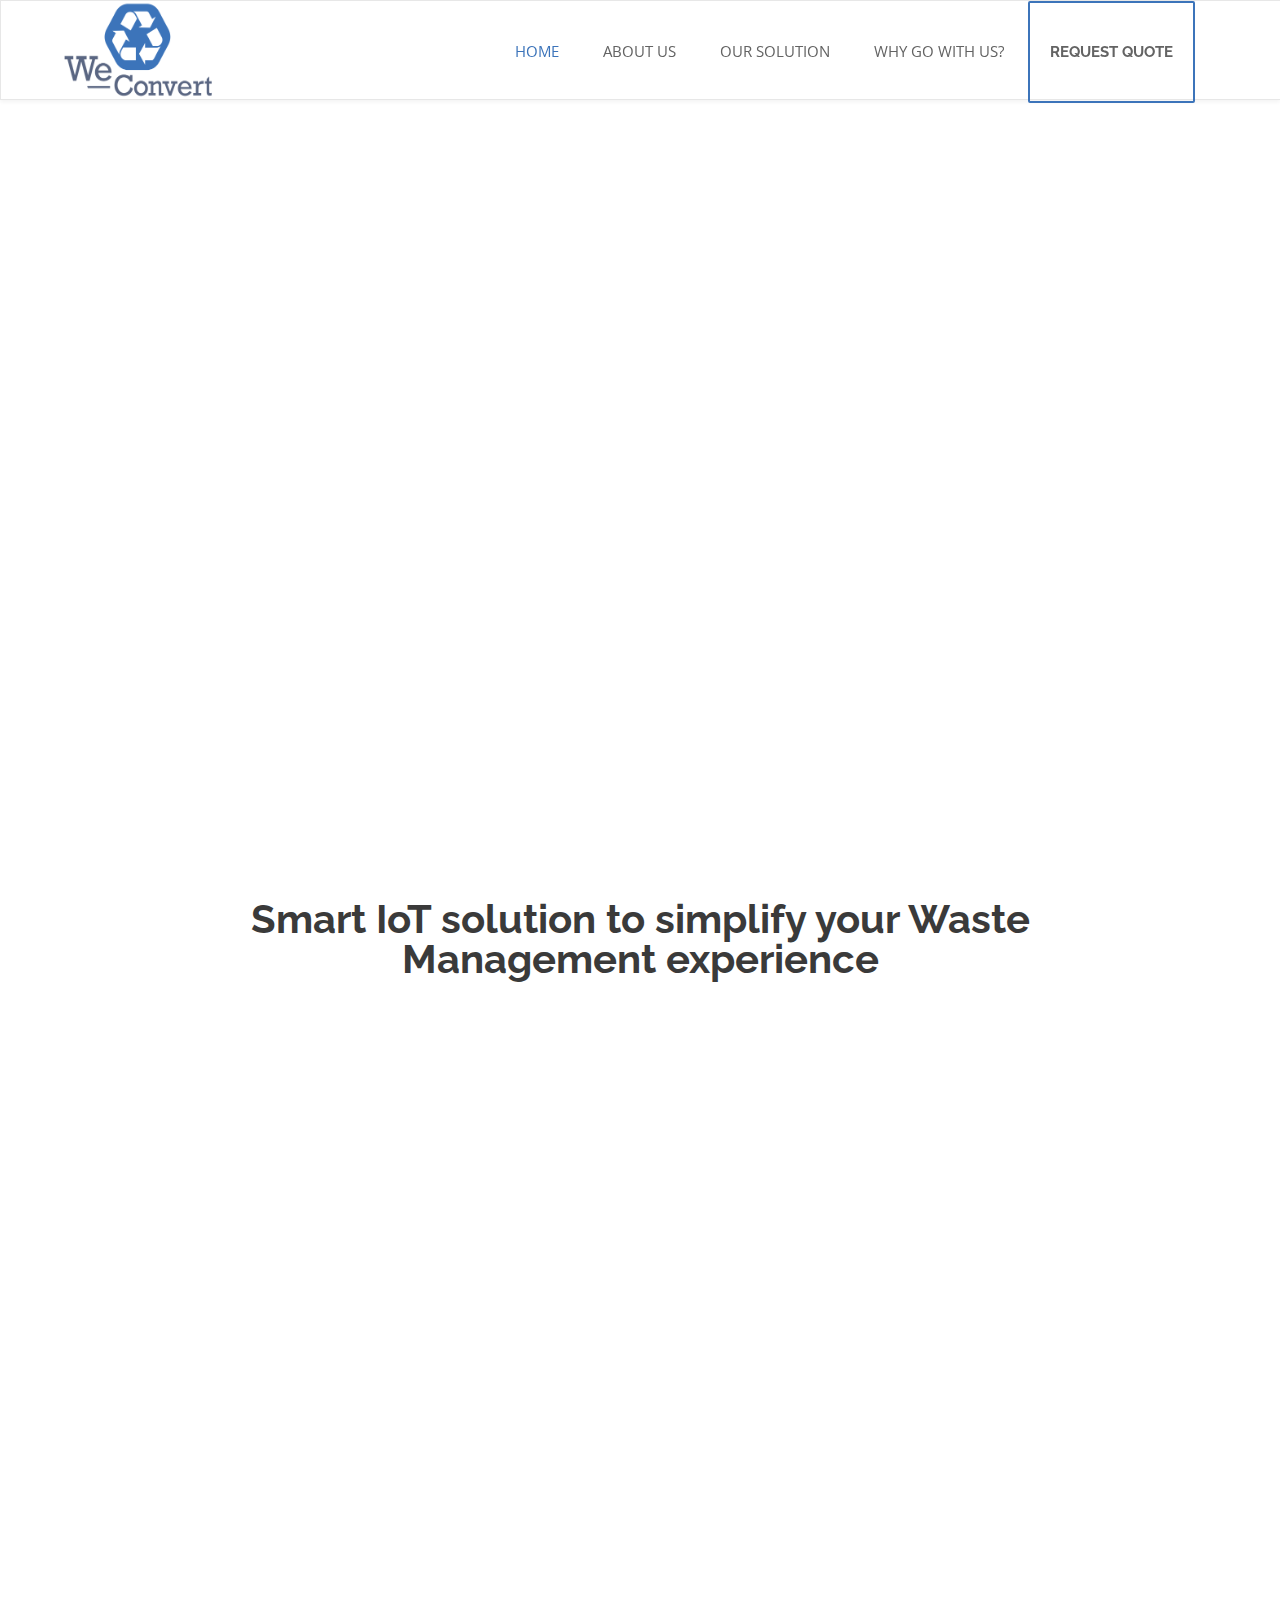
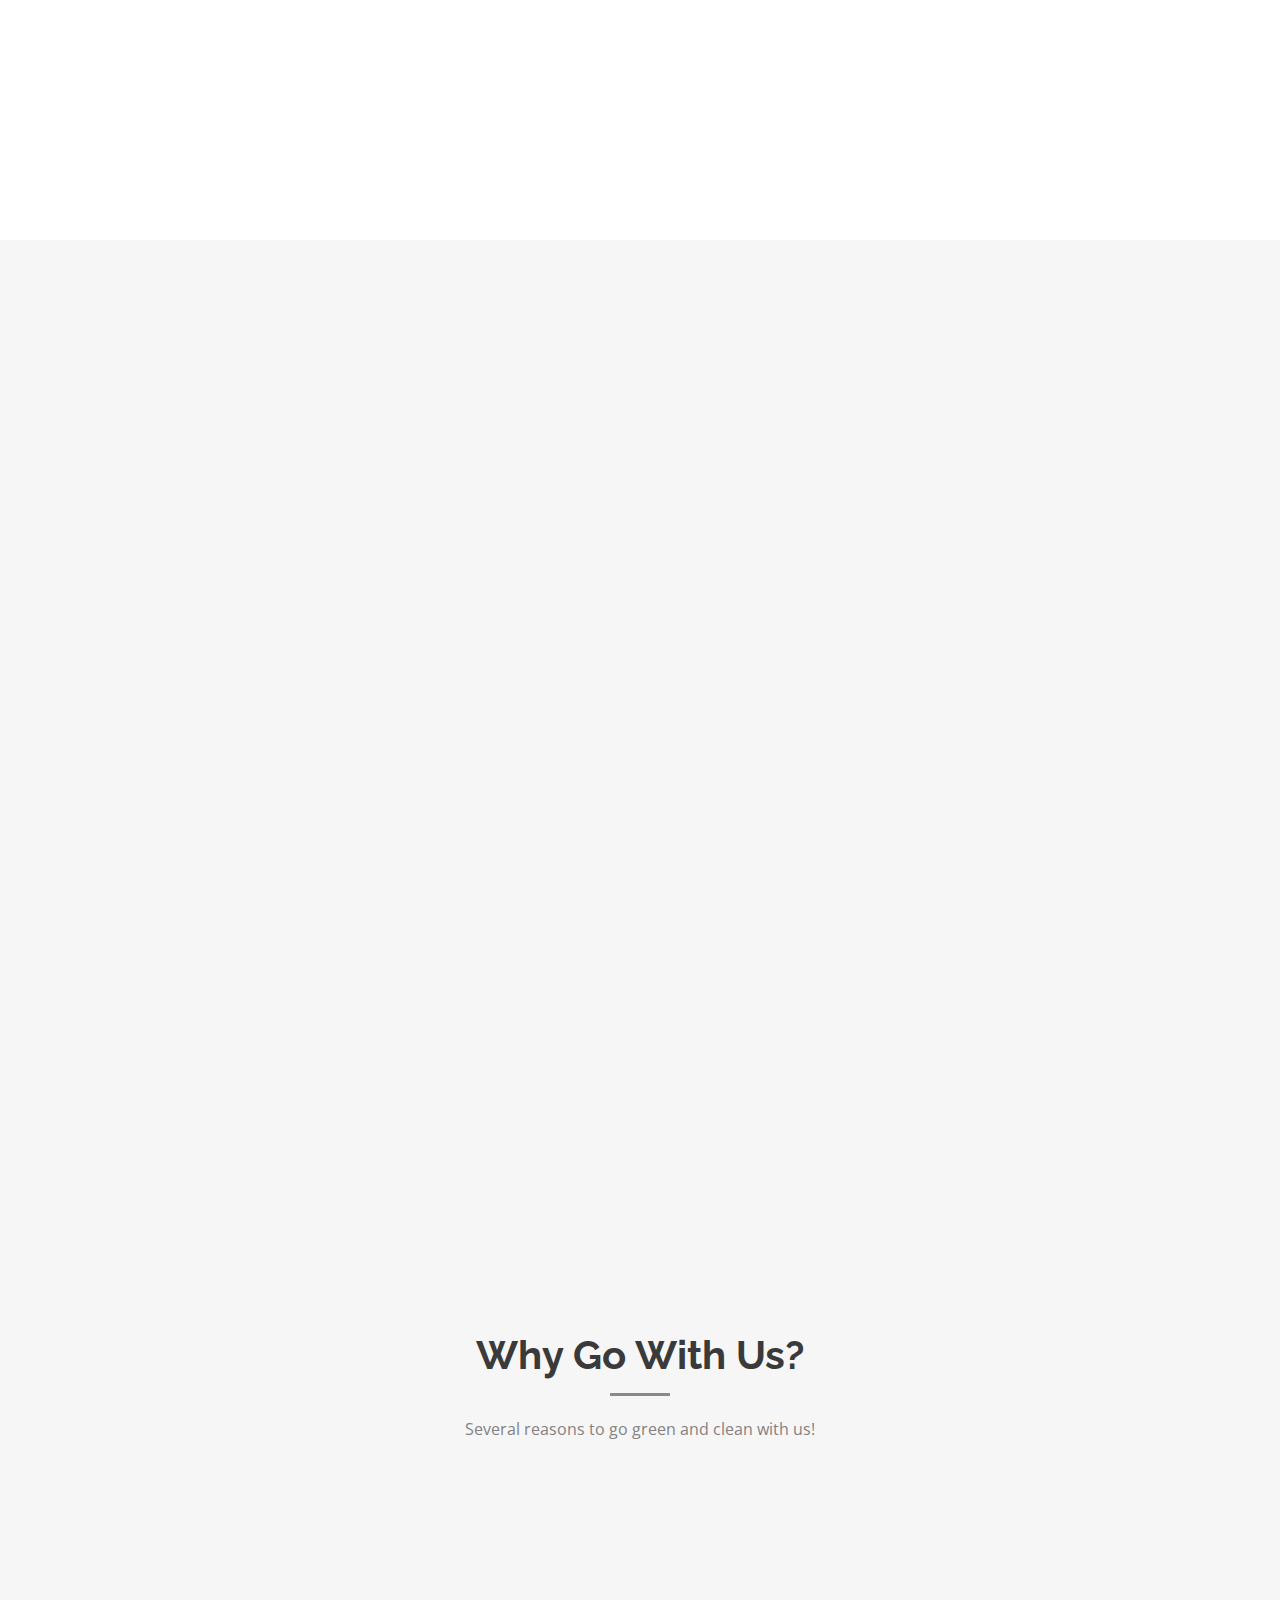
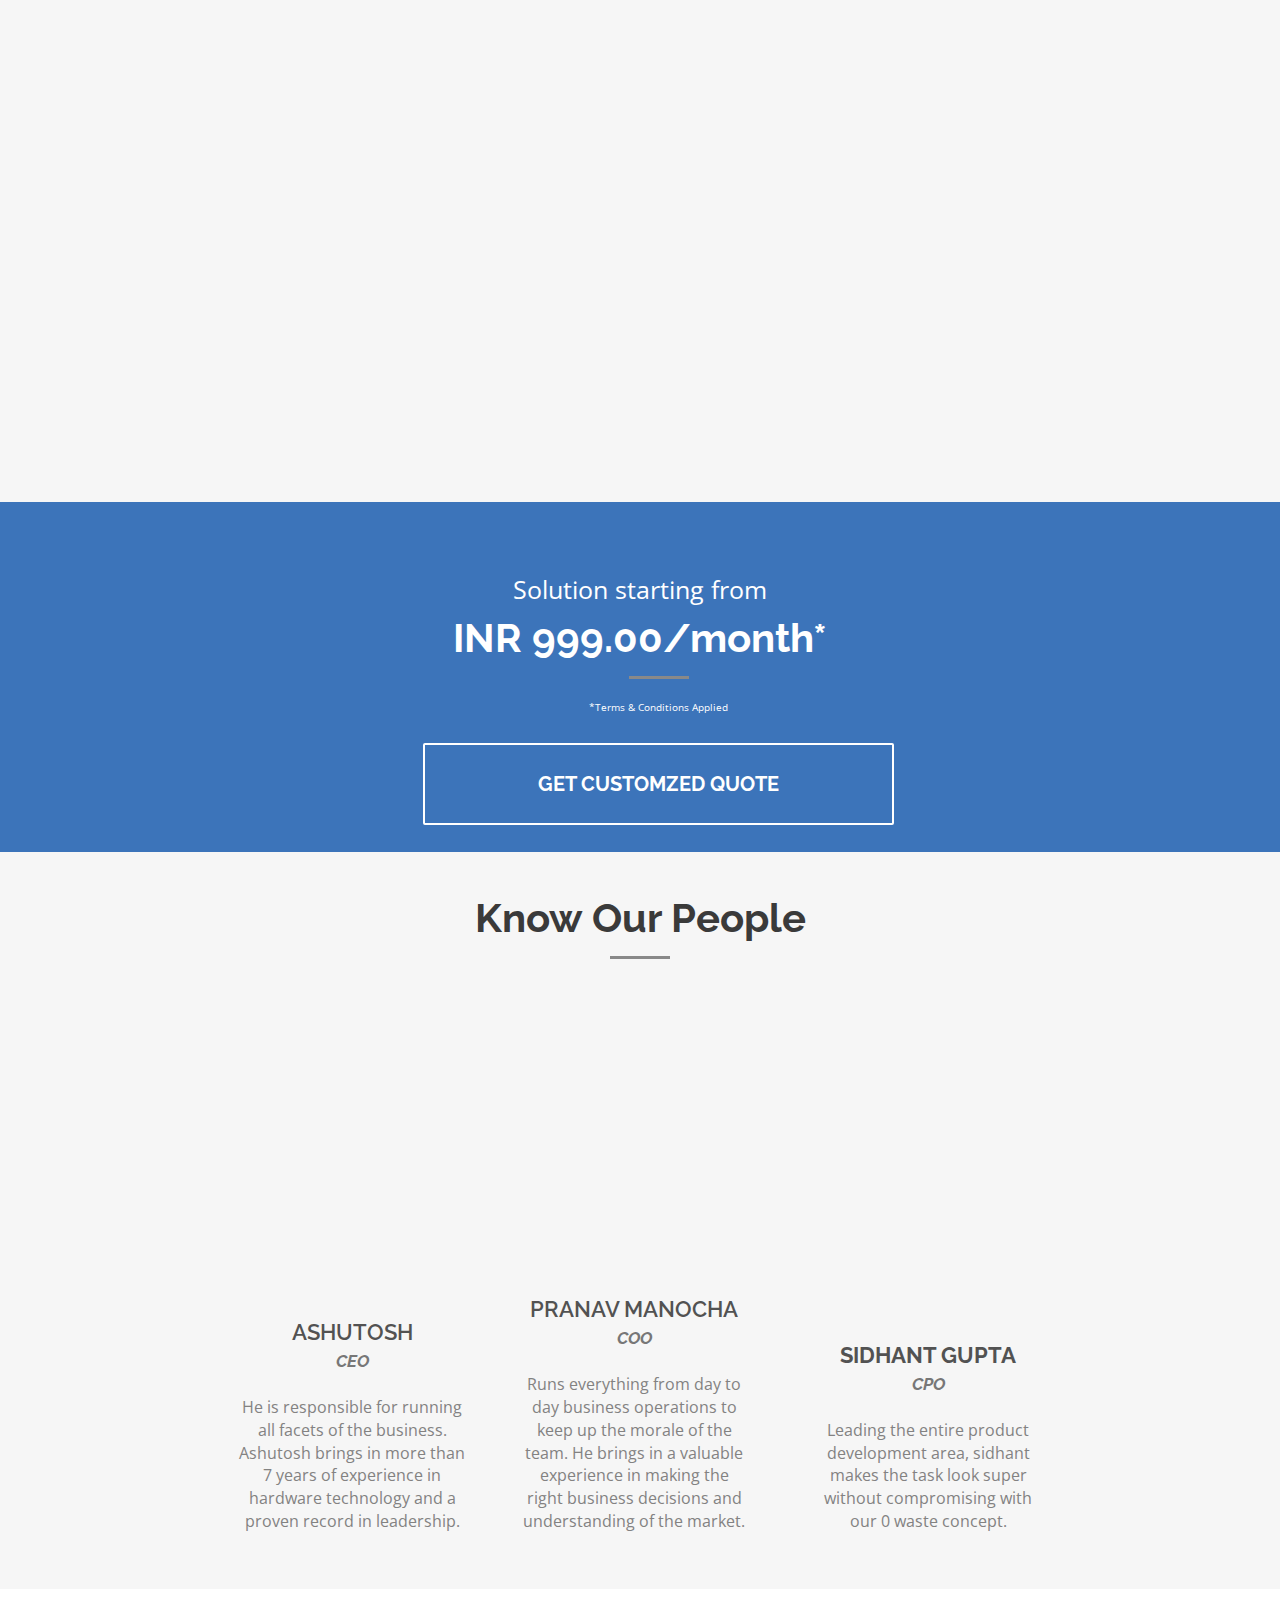
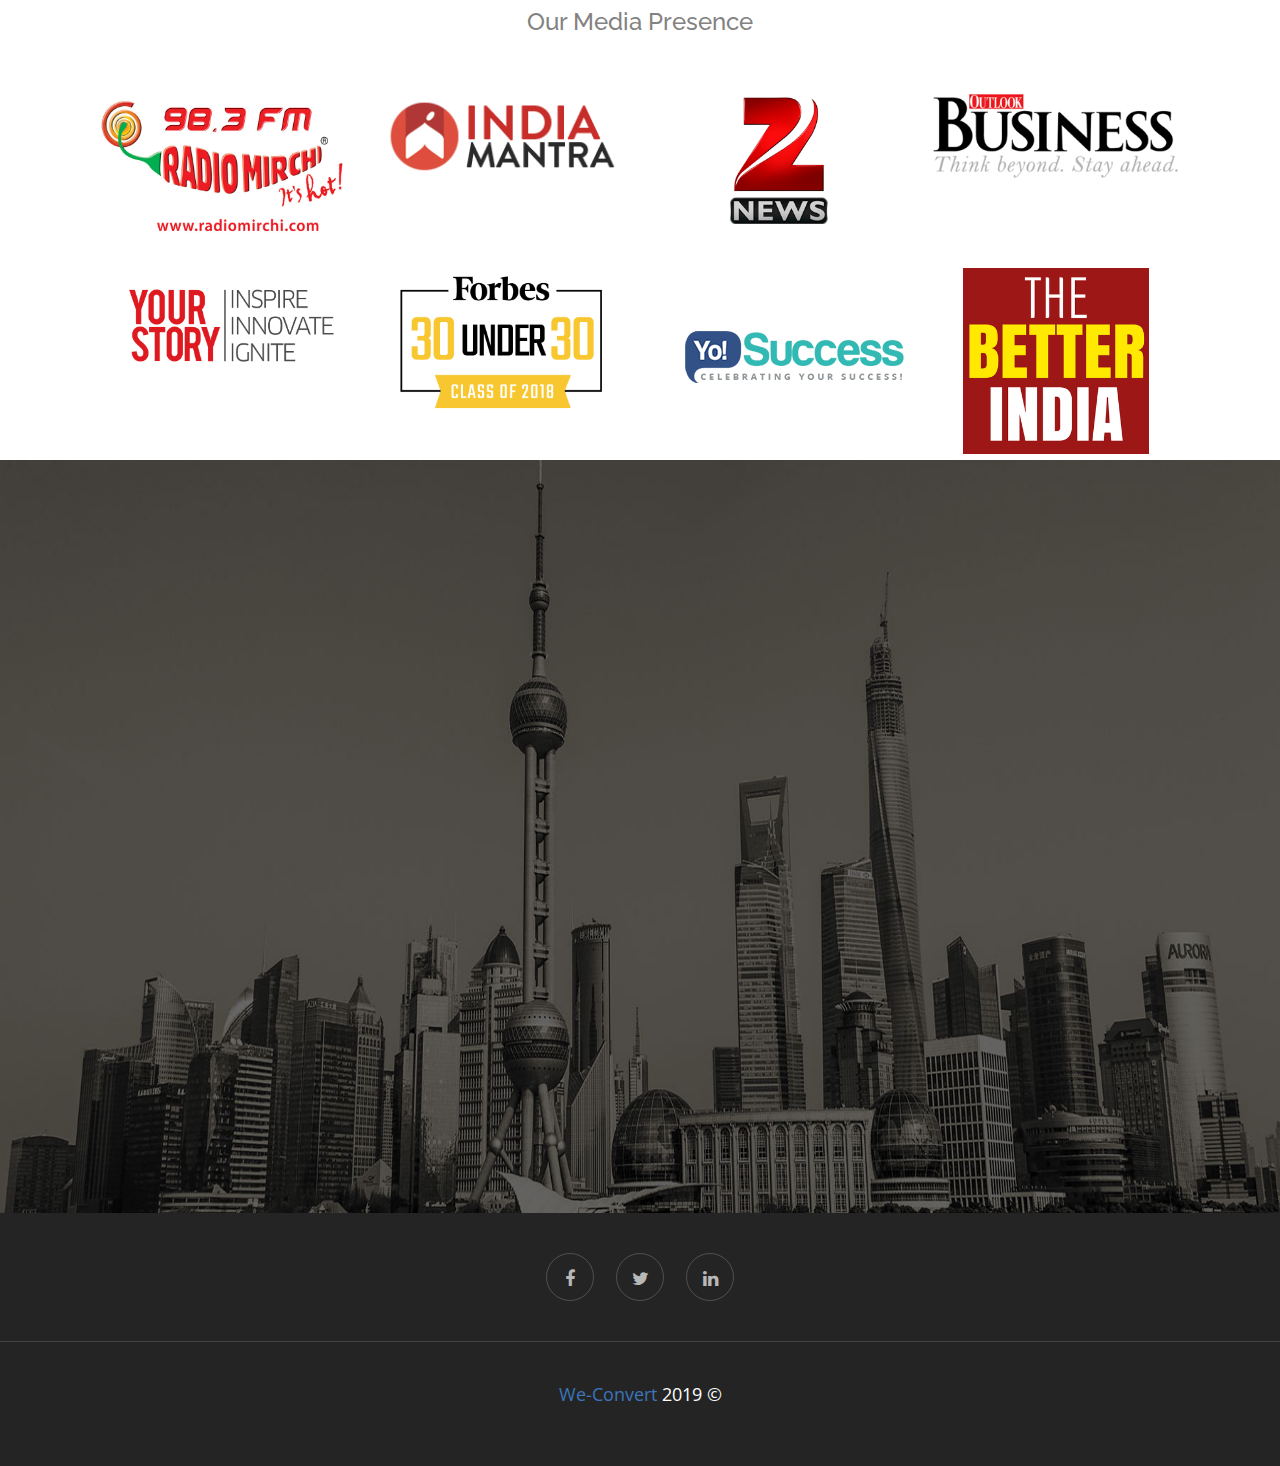
==== commit 6cdef4a2: "images added" ====
--- a/index.html
+++ b/index.html
@@ -409,7 +409,7 @@
   </section>
 
   <!-- Start Team action -->
-  <section>
+  <section style="background-color: #f6f6f6;">
     <div class="container">
       <div class="row">
         <div class="col-md-12">
@@ -438,10 +438,10 @@
 <p>He is responsible for running all facets of the business. Ashutosh brings in more than 7 years of experience in hardware technology and a proven record in leadership.</p>
                 </li>
                 <li>
-                  <div class="team-item team-img-2 wow fadeInUp">
+                  <div class="team-item team-img-4 wow fadeInUp">
                     <div class="team-info">
                       
-                      <a href="https://www.linkedin.com/in/parth-dave-519066b4"><span class="fa fa-linkedin"></span></a>
+                      <a href="https://www.linkedin.com/in/pranav-manocha-8751ab50"><span class="fa fa-linkedin"></span></a>
             
                     </div>
                   </div>
@@ -458,7 +458,7 @@
                   <div class="team-item team-img-3 wow fadeInUp">
                     <div class="team-info">
                       
-                      <a href="https://www.linkedin.com/in/ashish18/"><span class="fa fa-linkedin"></span></a>
+                      <a href="https://www.linkedin.com/in/sidhant-gupta-05459a120/"><span class="fa fa-linkedin"></span></a>
     
                     </div>
                   </div>
@@ -470,22 +470,6 @@
                                     &nbsp;
 <p>Leading the entire product development area, sidhant makes the task look super without compromising with our 0 waste concept. </p>
                 </li>
-                  <li>
-
-                  <div class="team-item team-img-4 wow fadeInUp">
-                    <div class="team-info">
-                      <a href="https://www.linkedin.com/in/pranav-manocha-8751ab50"><span class="fa fa-linkedin"></span></a>
-
-                    </div>
-                  </div>
-                  <div class="team-address">
-                    <p>Kaustabh Barman</p>
-                    <span><b>Exec. VP</b></span>
-                  </div>
-                  &nbsp;
-                  <p>Leading the entire product development area, sidhant makes the task look super without compromising with our 0 waste concept.</p>
-                </li>
-
               </ul>
             </div>
             <!-- End team content -->
@@ -499,7 +483,7 @@
   </section>
   <!-- Start Team action -->
 
-  <section id="media" style="background-color: #f6f6f6;">
+  <section id="media">
     <div class="container">
       <div class="row">
         <div class="col-md-12">
@@ -529,7 +513,7 @@
             <ul class="service-table">
               <li class="col-md-3 col-sm-6"><a href="http://yourstory.com/2016/07/we-convert/"><img class="img-responsive" src="assets/images/yourstory.png" alt="client logo" ></a></li>
               <li class="col-md-3 col-sm-6"><a href="https://www.forbes.com/profile/we-convert/#61a719d82486"><img class="img-responsive" src="assets/images/forbes.png" alt="forbes logo"></a></li>
-              <li class="col-md-3 col-sm-6"><a href="https://www.yosuccess.com/interviews/ashutosh-srivastava-weconvert/"><img src="https://www.yosuccess.com/wp-content/themes/yosuccess/images/logo.png" alt="yosuccess logo"></a></li>
+              <li class="col-md-3 col-sm-6"><a href="https://www.yosuccess.com/interviews/ashutosh-srivastava-weconvert/"><img src="assets/images/yosuccess.png" alt="yosuccess logo"></a></li>
               <li class="col-md-3 col-sm-6"><a href="https://www.facebook.com/thebetterindia/videos/10154333990169594/"><img src="assets/images/betterIndia.png" alt="better logo" style="max-width: 75%;"></a></li>
             </ul>
             <br>
--- a/assets/css/style.css
+++ b/assets/css/style.css
@@ -736,7 +736,7 @@
 }
 
 .team-img-3 { 
-	background-image: url(../images/ashish.jpg);
+	background-image: url(../images/sidhant.jpg);
 	background-size: cover;
 background-repeat: no-repeat;
 background-position: center center;
